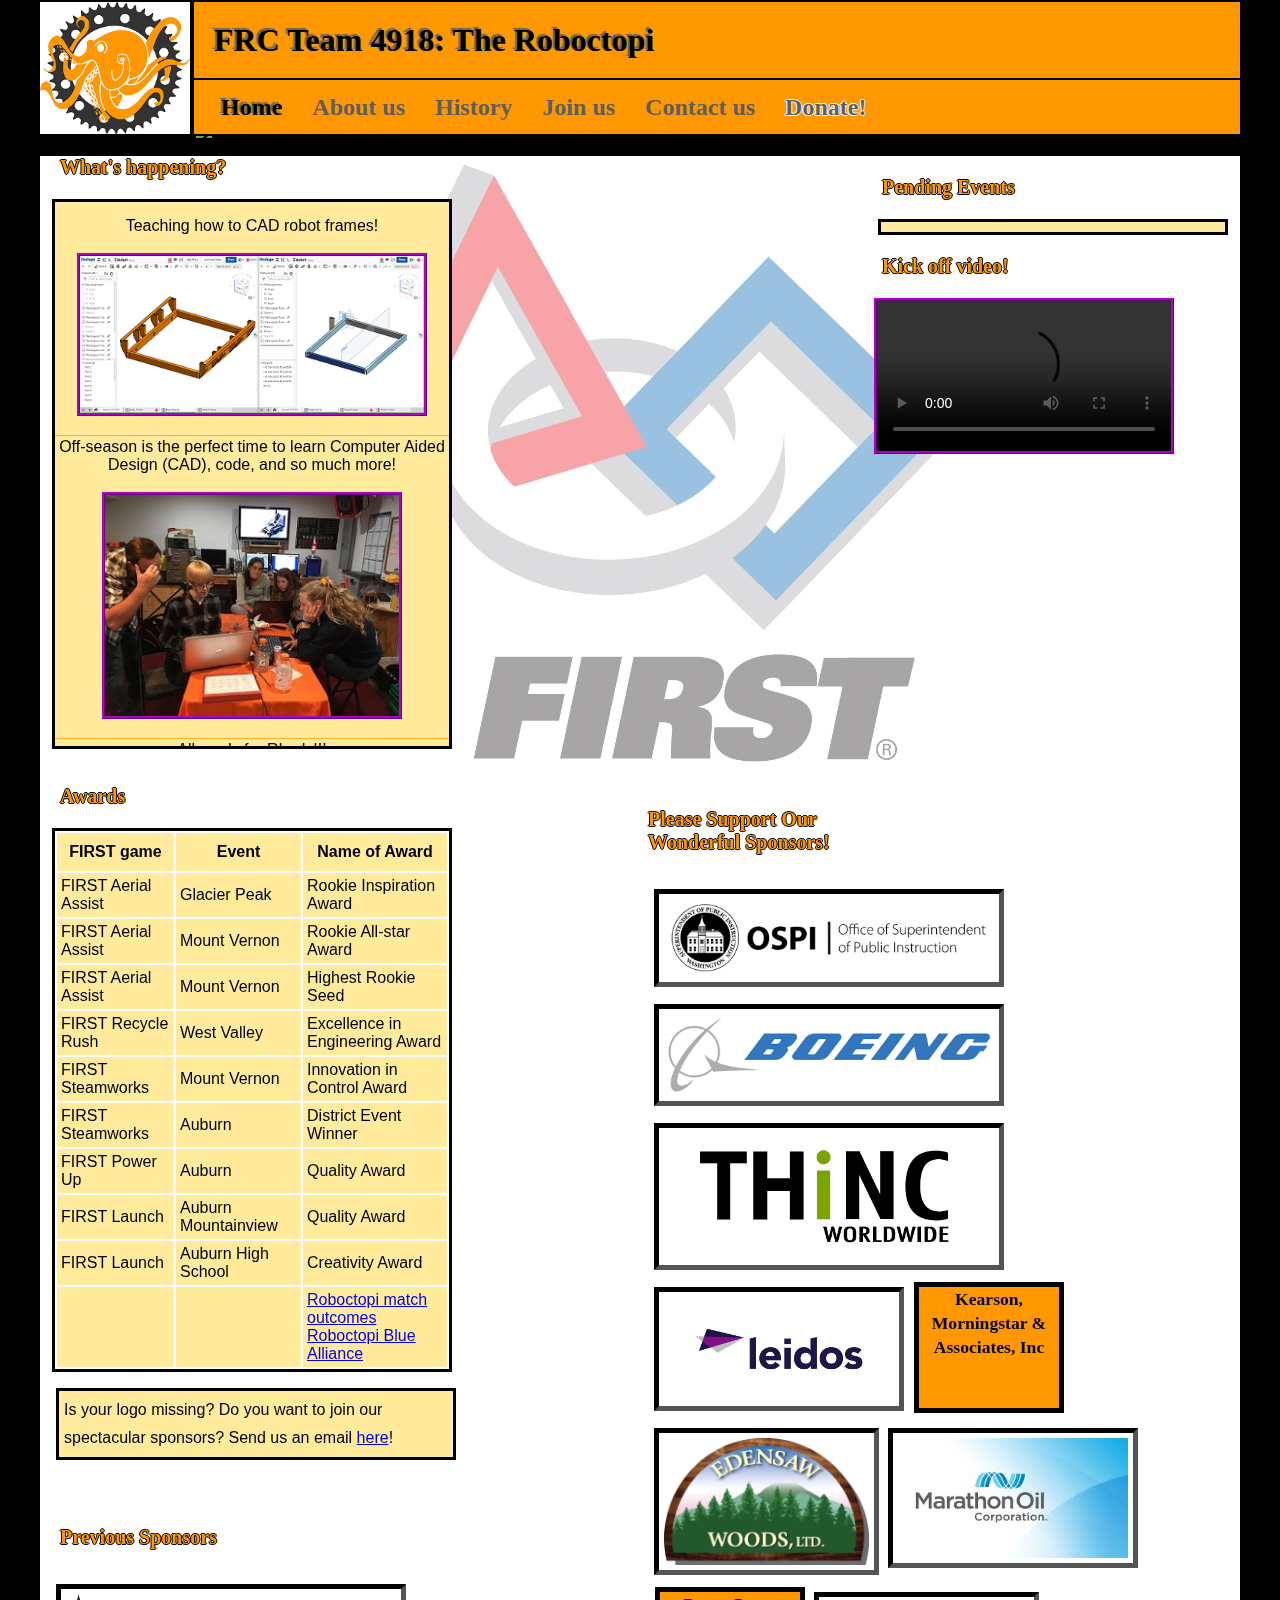
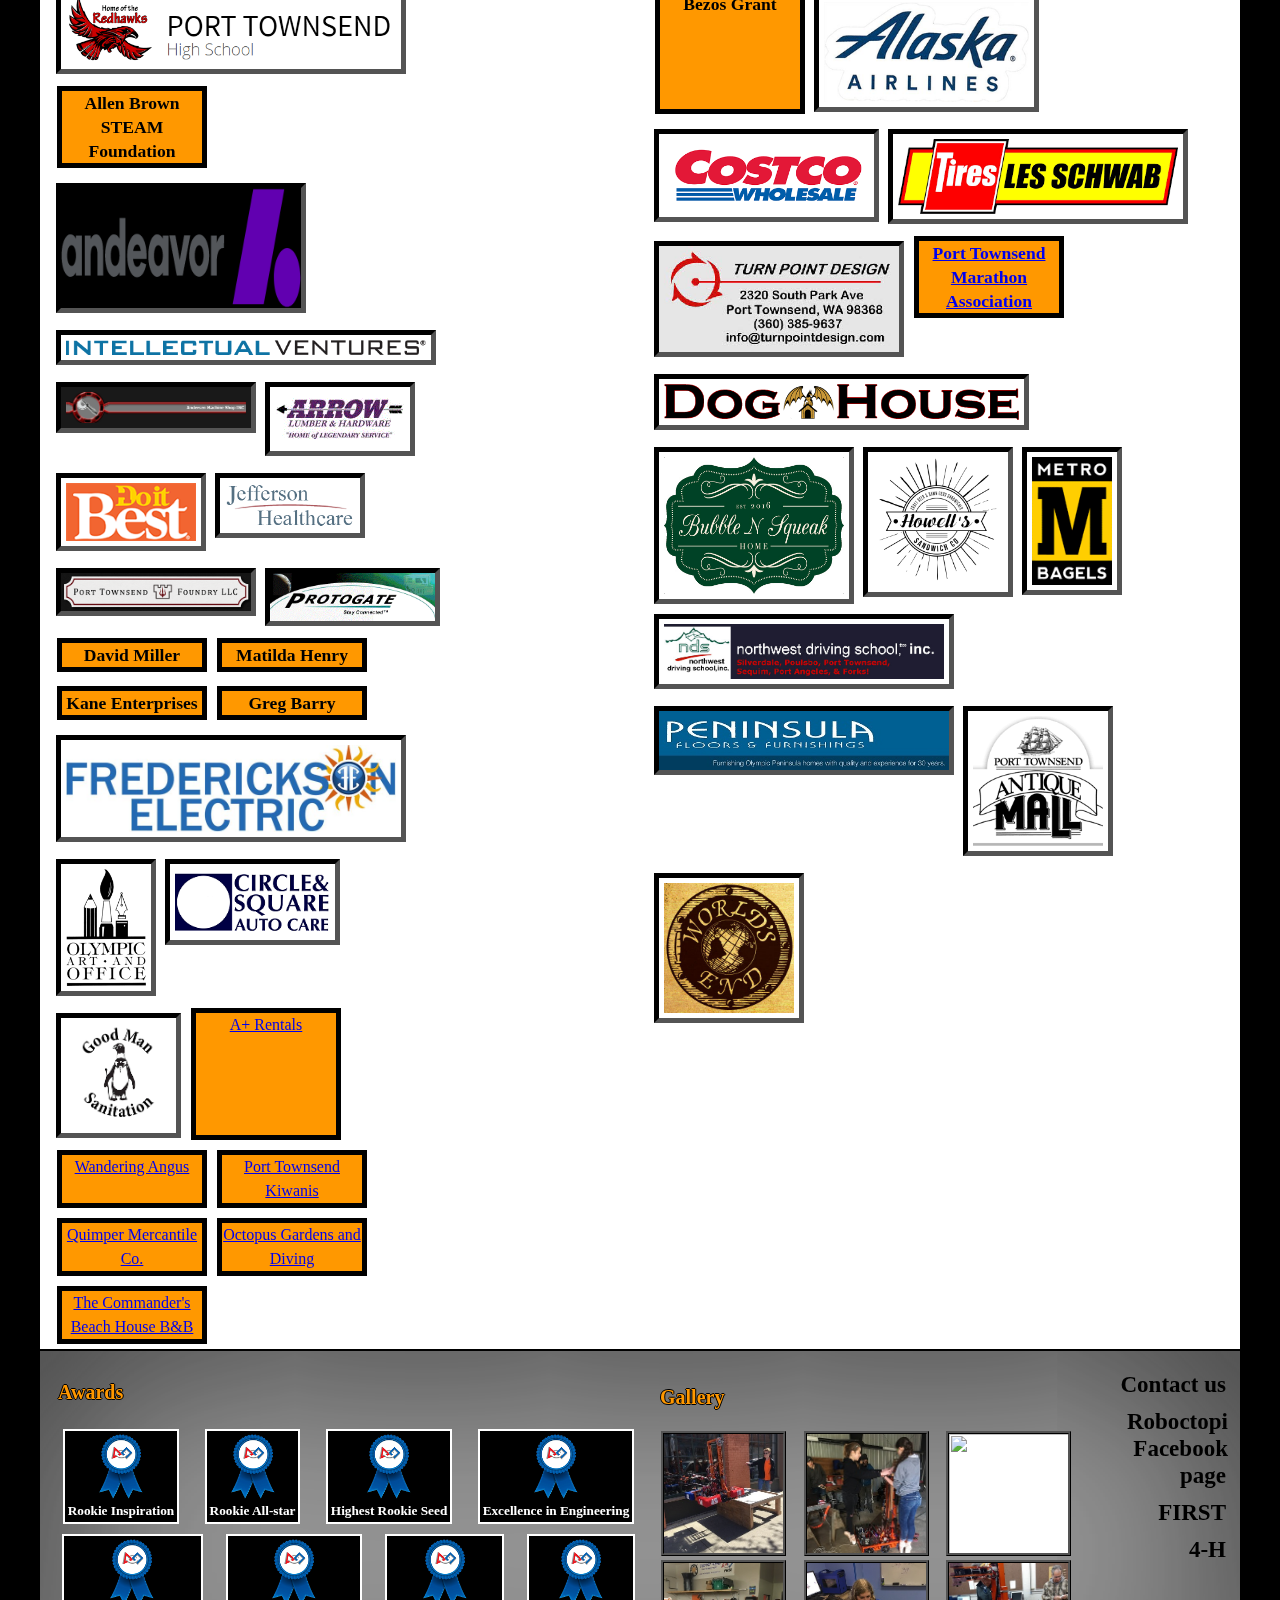
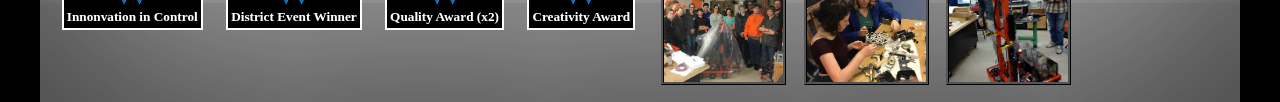
==== index.html @ d00444ba "Post Plates" ====
<!DOCTYPE html>
<html>
    <head>
        <meta charset="utf-8">
        <title>Roboctopi - Home</title>
		<link rel="stylesheet" type="text/css" href="style.css">
		<link rel="stylesheet" type="text/css" href="style-home.css">
    <link rel="shortcut icon" type="image/x-icon" href="favicon.ico" />
    <script>
        // Set the date we're counting down to
        var countDownDate = new Date("Feb 28, 2020 18:00:00"/*"Mar 24, 2018 9:00:00"*/).getTime();
        var buildSeason = 0;
        // Update the count down every 1 second
        var x = setInterval(function() {
          // Get todays date and time
          var now = new Date().getTime();

          // Find the distance between now an the count down date
          var distance = countDownDate - now;
          if (distance < 0) {
            countDownDate = new Date("Febuary 19, 2019 20:59:00")
            distance = countDownDate - now;
            buildSeason = 1;
          }
          // Time calculations for days, hours, minutes and seconds
          var days = Math.floor(distance / (1000 * 60 * 60 * 24));
          var hours = Math.floor((distance % (1000 * 60 * 60 * 24)) / (1000 * 60 * 60));
          var minutes = Math.floor((distance % (1000 * 60 * 60)) / (1000 * 60));
          var seconds = Math.floor((distance % (1000 * 60)) / 1000);

          // Display the result in the element with id="demo"
          if (distance > 0) {
            if (buildSeason === 0) {
              document.getElementById("timetostopbulid").innerHTML = "Our first competition is on the 28th of February!<br>  " + days + " days, " + hours + " hours, "
              + minutes + " minutes, and " + seconds + " seconds to 6:00pm on that date!!!";
            }
            else {
              document.getElementById("timetostopbulid").innerHTML = "Time until build season end: <br>  " + days + " days " + hours + "hr "
              + minutes + "min. " + seconds + "sec. " + "<br>Build Season End date: <br> Feb 19, 2019, 8:59pm Pacific Time.<br><br>After the build season end, we will have a robot reveal on the 23rd of Febuary. Sponsors can come from 12:00-5:00pm and the general public are invited to join us starting at 2:00. See you all soon!";
            }
          }
          // If the count down is finished, write some text
          if (distance < 0) {
            clearInterval(x);
            document.getElementById("timetostopbulid").innerHTML = "Please Read! <br><br> Our open house has been cancled. Sorry!";
          }
        }, 1000)
    </script>
    </head>
    <body>
      <header>
        <img id="mainLogo" src="images/logo-icon.png" alt="An image of the Roboctopi logo" width="152" height="136">
        <img id="pageCutOffR" src="https://images.urbanoutfitters.com/is/image/UrbanOutfitters/30968168_001_s" Alt="black "width="152" height="136">-->
        <h1 id="title">FRC Team 4918: The Roboctopi</h1>
        <div id="topBarW">
          <h2 class="topBar active" id="homeLink"><a href="index.html">Home</a></h2>
          <h2 class="topBar" id="aboutUsLink"><a href="about-us.html">About us</a></h2>
          <h2 class="topBar" id="history"><a href="history.html">History</a></h2>
          <!--<h2 class="topBar" id="sponserUs"><a href="sponsor-us.html">Sponsor us</a></h2>-->
          <h2 class="topBar" id="joinUs"><a href="joinUs.html">Join us</a></h2>
          <h2 class="topBar" id="contactUs"><a href="contact-us.html">Contact us</a></h2>
          <h2 class="topBar" id="donatepg"><a target="_blank" href="https://pages.donately.com/roboctopi/campaigns#/">Donate!</a></h2>
        </div>
      </header>
      <div class="wrapper">
        <img id="mainWatermark" src="images\Watermark3.png" alt="watermark">
        <div id="awards-activity-links">
          <div id="activityWrapper">
            <div id="notrealyactivitybutwhattheheckillputitinhere">
              <h3>Pending Events</h3>
              <p id="timetostopbulid" class="cs"></p>
              <h3>Kick off video!</h3>
              <video class='actim20' src='images\Kick-offVideo 2020.mp4' width='300' controls></video>
            </div>
            <div id="theREALactivity">
              <h3 id="activityT">What's happening?</h3>
              <ul id="activity">
                <li class="activity">Teaching how to CAD robot frames! <br><br><img class="actim20" width=350px src="images\LearningCAD1.png" alt="Two Robots designed in CAD"><br><strong class="blank">__________________________________________________________</strong></li>
                <li class="activity">Off-season is the perfect time to learn Computer Aided Design (CAD), code, and so much more!<br><br><img class="actim20" src="images\ComputerCourses.jpg" alt="A picture of our team working on code" width="300px"><br><strong class="blank">__________________________________________________________</strong></li>
                <li class="activity">All ready for Rhody!!! <br><br><video class="actim20" width="175px" src="images\ROBOCTOCART.MOV" controls></video><strong class="blank">__________________________________________________________</strong></li>
                <li class="activity">Thank you to everyone who came to our open house! Hope to see all of you again very soon!<br><br> <img class="actim20" src="images\The Force....jpg" alt="Our team president is a Jedi" width=200><br><strong class="blank">__________________________________________________________</strong></li>
                <li class="activity">Luke... May the robots be with you... <br><br> <video class="actim20" width="300px" src="images\FIRST RISE 2020 powered by Star Wars_ Force for Change.mp4" controls></video> <br><strong class="blank">__________________________________________________________</strong></li>
                <li class="activity">We lost eight matches and won four... <br> And yet we left feeling like first place!<br><br><video class="actim19" src="images\2019 PNW District Auburn Mountainview Event Qual 66.mp4" controls width=300></video><br><br>At least we shall hence forth be known as the SUPERIOR CEPHALOPODS!!!<br><strong class="blank">__________________________________________________________</strong></li>
                <li class="activity">Here it is...<br><br> <video class="actim19" src="images/Robotreveal19.mp4" width="300px" controls></video><br><br>We have made CONTACT!!!<br><strong class="blank">__________________________________________________________</strong></li>
                <li class="activity">TOO MUCH SNOW!!!<br><br><video class="actim19" src="images\No one here....mp4" width="300" controls></video> <br><strong class="blank">__________________________________________________________</strong></li>
                <li class="activity">WHAT DOES IT MEAN????????<br><br><img class="actim19" src="images\Shooter formula.png" alt="A page full of formulas" width="300"><br><strong class="blank">__________________________________________________________</strong></li>
                <li class="activity">Hmm... any guess at what this means? <br><br> <video class="actim19" src="images\2019 teaser.mov" width="300" controls></video><strong class="blank">__________________________________________________________</strong></li>
                <li class="activity">Someone enjoys robots... <br><br><img class="actim19" src="images\Co. Fair.jpg" width="175" alt="Derek Kilmer looking at the robot."><strong class="blank">__________________________________________________________</strong></li>
                <li class="activity">Millitary's first act in cooporation with robots<br>takes place at Seafair 2018:<br><br><video class="actim19" src="images\Seafair18.mp4" width="150" controls></video><br><strong class="blank">__________________________________________________________</strong></li>
                <li class="activity">Next year's theme:<br><br><video class="actim19" src="images\FIRST Launch 2019.mov" width="300" controls></video><br><strong class="blank">__________________________________________________________</strong></li>
                <!--<li class="activity">Well, this marks the end of our 8-bit adventure...<br><br><img class="actim18" src="images\end of 18.jpg" alt="our team with our banner" width="250"><br><strong class="blank">__________________________________________________________</strong></li>
                <li class="activity">We came,<br>We played,<br>We <i>may have</i> broken <i>some</i> parts<br><br><img class="actim18" src="images\Broken part.jpg" alt="picture of a bent pneumatic piston" width="175px"><br><br>This describes Tangs attitude. <br>Fortunately, we had many <br>wonderful teams to help us, including:<br>4205 2910 2412<br>2903 2522 1983<br><strong class="blank">__________________________________________________________</strong></li>
                <li class="activity">A completely perfect day working on the robot. <strong>Completely. Perfect.</strong><br><br> <img class="actim18" src="images\march18.jpg" width="175"><br><strong class="blank">__________________________________________________________</strong></li>
                <li class="activity">Nautilus,<br>You have officially been demoted.<br>Your new rank: Pusher-bot.<br><br><video class="actim18" src="images\driver_practice.mov" poster="images\push.JPG" width=300 controls></video><br><strong class="blank">__________________________________________________________</strong></li>
                <li class="activity">And, for the Roboctopi's 2018 locally grown, organic, free range robot: Tang!<br><br><img class="actim18" src="images/lgfrr.JPG" alt="" width="200"><br><strong class="blank">__________________________________________________________</strong></li>
                <li class="activity">And the grabber...<br><br><img class="actim18" src="images/+Grabber.jpg" alt="" width="175"><br><strong class="blank">__________________________________________________________</strong></li>
                <li class="activity">Almost there...<br><br><img class="actim18" src="images\Prereveal.png" alt="" width="175"><br><strong class="blank">__________________________________________________________</strong></li>
                <li class="activity">Testing the elevator<br>That even turns itself off!<br><br><video class="actim18" src="images\Elevator.mov" poster="images\Elevator.png" width="175" controls></video><br><strong class="blank">__________________________________________________________</strong></li>
                <li class="activity">Testing the grabber<br><br><video class="actim18" src="images\Grabber.mov" poster="images\Grabber.png" width="175" controls></video> <strong class="blank">__________________________________________________________</strong></li>
                <li class="activity">Our test robot: Push-bot<br><br><img class="actim18" src="images\Push-bot.jpg" alt="A picture of our test robot" height="266"><br><strong class="blank">__________________________________________________________</strong></li>
                <li class="activity">Working on our custom gear boxes.<br><br><img class="actim18" src="images\Working on gear boxes.JPG" alt="Two team members working on gear boxes" width="200"><br><strong class="blank">__________________________________________________________</strong></li>
                <li class="activity">Our kick-off press release<br><br><a href="Downloads\PressRelease.docx" download><img src="images\downloadpressrelease.png" alt="Download Press Release"></a><br><strong class="blank">__________________________________________________________</strong></li>-->
              </ul>
            </div>
          </div>
          <div id="sponsorwrapper">
            <h3 id="sponsors"><br>Please Support Our <br> Wonderful Sponsors!</h3>
            <div id="sponsorLogos">
               <!--unofficial--><a target="_blank" href="http://www.k12.wa.us/"><img class="logo" src="Sponsors\OSPI.png" alt="Office of Superintendent of Public Instruction" width="350px"><a>
               <!--unofficial--><a target="_blank" href="http://www.boeing.com/"><img class="logo" src="Sponsors\Boeing.png" alt="Boeing" width="350px"></a>
               <!--unofficial--><a target="_blank" href="http://www.thincworldwide.com/"><img class="logo" src="Sponsors\thinc-logo-large-whitespace1.jpg" alt="Thinc Worldwide" width=350px></a>
               <a target="_blank" href="https://www.leidos.com/"><img class="logo" src="Sponsors\leidos.jpg" alt="Leidos" width="250px"></a>
               <br><h4 class="sponsornames">Kearson, Morningstar & Associates, Inc</h4>
               <!--unofficial--><a target="_blank" href="http://www.edensaw.com/"><img class="logo" src="Sponsors\edensaw_wood.png" alt="Edensaw Woods" width="225px"><a>
               <!--unofficial--><a target="_blank" href="https://www.marathonoil.com/"> <img class="logo" src="Sponsors\marathon_oil.jpg" alt="Marathon Oil" width="250px"> </a>
               <br><h4 class="sponsornames">Bezos Grant</h4>
               <!--unofficial--><a target="_blank" href="https://www.alaskaair.com/"><img class="logo" src="Sponsors\Alaska_Airlines.png" alt="Alaska Airlines" width="225px"></a>
               <!--unofficial--><a target="_blank" href="https://www.costco.com/"><img class="logo" src="Sponsors\Costco.png" alt="Costco Wholesale" width="225px"></a>
               <!--unofficial--><a target="_blank" href="https://www.lesschwab.com/"><img class="logo" src="Sponsors\LesSchwab.png" alt="Les Schwab Tires" width="300px"></a>
               <!--unofficial--><a target="_blank" href="http://www.turnpointdesign.com/"><img class="logo nobord" src="Sponsors\TPD.jpg" alt="Turn Point Design" width="250"> </a>
               <br> <a target="_blank" href="https://www.guidestar.org/profile/91-1275879"><h4 class="sponsornames">Port Townsend Marathon Association</h4></a>
               <!--unofficial--><a target="_blank" href="http://new.doghousepowdercoating.com/"><img class="logo" src="Sponsors\Dog_House.gif" alt="Dog House Powder Coating" width="375px"> </a>
               <!--unofficial--><img class="logo" src="Sponsors\BubbleNSqueak.jpg" alt="Bubble N Squeak" width="200px"> </a>
               <!--unofficial--><a target="_blank" href="https://www.marathonoil.com/"> <img class="logo" src="Sponsors\Howells.jpg" alt="Howell's Sandwich CO" width="150px"> </a>
               <a class="sponsorlogos" href="http://www.metro-bagels.com/"><img class="logo" src="Sponsors\METRO LOGO.gif" alt="Metro Bagels" width=100></a>
               <!--unofficial--><a target="_blank" href="http://www.northwestdrivingschoolinc.com/"><img class="logo" src="Sponsors\nds.jpg" alt="Northwest Driving School" width="300px"></a>
               <!--unofficial--><a target="_blank" href="http://penfloors.com/"><img class="logo nobord" src="Sponsors\PeninsulaFloors&Furnishings.jpg" alt="Peninsula Floors and Furnishings" width="300px"></a>
               <!--unofficial--><a target="_blank" href="https://www.facebook.com/Port-Townsend-Antique-Mall-117224091671447/"><img class="logo" src="Sponsors\PT_antique.png" alt="Port Townsend Antique Mall" width="150px"></a>
               <!--unofficial--><a target="_blank" href="https://www.worldsendporttownsend.com/"><img class="logo" src="Sponsors\World's_End.jpg" alt="World's End" width="150px"></a>
               <br></div>
          </div>
          <div id="awardsWrapper">
    	      <h3 id="awardsT"> Awards</h3>
      	    <table id="awards">
            	<thead>
                <tr>
                  <th>FIRST game</th>
                  <th>Event</th>
                  <th>Name of Award</th>
                </tr>
            	</thead>
            	<tbody>
                <tr>
                	<td>FIRST Aerial Assist</td>
                	<td>Glacier Peak</td>
                	<td>Rookie Inspiration Award</td>
                </tr>
                <tr>
                	<td>FIRST Aerial Assist</td>
                	<td>Mount Vernon</td>
                	<td>Rookie All-star Award</td>
                </tr>
                <tr>
                	<td>FIRST Aerial Assist</td>
                	<td>Mount Vernon</td>
                	<td>Highest Rookie Seed</td>
                </tr>
                <tr>
                	<td>FIRST Recycle Rush</td>
                  <td>West Valley</td>
                	<td>Excellence in Engineering Award</td>
                </tr>
                <tr>
                  <td>FIRST Steamworks</td>
                  <td>Mount Vernon</td>
                  <td>Innovation in Control Award</td>
                </tr>
                <tr>
                  <td>FIRST Steamworks</td>
                  <td>Auburn</td>
                  <td>District Event Winner</td>
                </tr>
                <tr>
                  <td>FIRST Power Up</td>
                  <td>Auburn</td>
                  <td>Quality Award</td>
                </tr>
                <tr>
                  <td>FIRST Launch</td>
                  <td>Auburn Mountainview</td>
                  <td>Quality Award</td>
                </tr>
                <tr>
                  <td>FIRST Launch</td>
                  <td>Auburn High School</td>
                  <td>Creativity Award</td>
                </tr>
                <tr>
                  <td><br><br></td>
                  <td></td>
                  <td>
                    <a target="_blank" href="https://frc-events.firstinspires.org/2018/team/4918">Roboctopi match outcomes</a><br>
                    <a target="_blank" href="https://www.thebluealliance.com/team/4918/2018">Roboctopi Blue Alliance</a>
                  </td>
                </tr>
            </tbody>
          </table>
          <p id="cntct">Is your logo missing? Do you want to join our spectacular sponsors? Send us an email <a href="https://frc4918.github.io/webpage/contact-us.html">here</a>!</p>
          <h3><br><br>Previous Sponsors</h3>
          <div id="psponsorLogos">
            <!--unofficial--><a target="_blank" href="http://highschool.ptschools.org/home"><img class="logo" src="Sponsors\PTHS.png" alt="Port Townsend High School" width="350px"></a>
            <br><h4 class="sponsornames">Allen Brown STEAM Foundation</h4>
            <!--unofficial--><a target="_blank" href="http://www.andeavor.com/"> <img class="logo nobord" src="Sponsors\Andover.png" alt="The Andover Company, Inc." width="250px"> </a>
            <!--unofficial--><a target="_blank" href="http://www.intellectualventures.com/"><img class="logo long" src="Sponsors\intellectual_ventures.png" alt="Intellectual Ventures"></a>
            <!--unofficial--><a target="_blank" href="http://andersenmachineshop.com/"><img class="logo bbord" src="Sponsors\AndersonMachineShopINC.png" alt="Anderson Machine Shop INC." width="200px"></a>
            <!--unofficial--><a target="_blank" href="http://www.arrowlumber.com/index.html"> <img class="logo" src="Sponsors\Arrow.GIF" alt="Arrow Lumber" width="150"> </a>
            <!--unofficial--><a target="_blank" href="https://www.heneryhardware.com/"><img class="logo" src="Sponsors\hh.png" alt="Henery Hardware" width="150px"> </a>
            <!--unofficial--><a target="_blank" href="http://www.jeffersonhealthcare.org/home.aspx"><img class="logo" src="Sponsors\Jefferson Healthcare.png" alt="Jefferson Healthcare" width="150px"></a>
            <!--unofficial--><a target="_blank" href="http://www.porttownsendfoundry.com/"><img class="logo nobord" src="Sponsors\PTFoundryLLC.png" alt="Port Townsend Foundry" width="200px"></a>
            <!--unofficial--><a target="_blank" href="http://protogate.com/"><img class="logo nobord" src="Sponsors\Protogate.GIF" alt="Protogate" width="175px"></a>
            <div><h4 class="sponsornames">David Miller</h4></div>
            <div><h4 class="sponsornames">Matilda Henry</h4></div>
            <br><br><h4 class="sponsornames">Kane Enterprises</h4>
            <h4 class="sponsornames">Greg Barry</h4>
            <!--unofficial--><a target="_blank" href="http://fredelectric.com/"><img class="logo" src="Sponsors\Fredrickson-Electric-Stacked.jpg" width=350px><a>
            <!--unofficial--><a href="http://www.olympicartandoffice.com/Olympic_Art_And_Office/Welcome.html"><img class="logo" src="Sponsors\Olympic Art and Office.png" alt="Olympic Art and Office" width="100px" ></a>
            <!--unofficial--><a target="_blank" href="http://www.circleandsquare.com/"><img class="logo" src="Sponsors\32_img.jpg" alt="Circle and Square Auto Care" width=175px></a>
            <!--unofficial--><a target="_blank" href="https://www.goodmansanitationinc.com/"><img class="logo" src="Sponsors\Goodman Sanitation.png" alt="Goodman Sanitation" width=125></a>
            <a class="sponsornames" target="_blank" href="https://shopaplusrentals.com/">A+ Rentals</a>
            <a class="sponsornames" target="_blank" href="https://www.wanderingangus.com/">Wandering Angus</a>
            <a class="sponsornames" href="https://port-townsend.kiwanisone.org/">Port Townsend Kiwanis</a>
            <a class="sponsornames" href="https://www.quimpermerc.com/">Quimper Mercantile Co.</a>
            <a class="sponsornames" href="http://octopusgardensdiving.com/">Octopus Gardens and Diving</a>
            <a class="sponsornames" href="http://www.commandersbeachhouse.com/">The Commander's Beach House B&B</a>
          </div>
        </div>
      </div>
    <br>
    <footer>
      <div id="awardsFl">
        <h3>Awards</h3>
        <div id="awardsF">
          <div class="awardb" id="RIW">
            <img src="images/Ribbon.png" alt="" width="50">
            <h5 class="awardname">Rookie Inspiration</h5>
          </div>
          <div class="awardb" id="RASW">
            <img src="images/Ribbon.png" alt="" width="50">
            <h5 class="awardname">Rookie All-star</h5>
          </div>
          <div class="awardb" id="HRSW">
            <img src="images/Ribbon.png" alt="" width="50">
            <h5 class="awardname">Highest Rookie Seed</h5>
          </div>
          <div class="awardb" id="EIEW">
            <img src="images/Ribbon.png" alt="" width="50">
            <h5 class="awardname">Excellence in Engineering</h5>
          </div>
          <div class="awardb" id="IICW">
            <img src="images/Ribbon.png" alt="" width="50">
            <h5 class="awardname">Innonvation in Control</h5>
          </div>
          <div class="awardb" id="DEWW">
            <img src="images/Ribbon.png" alt="" width="50">
            <h5 class="awardname">District Event Winner</h5>
          </div>
          <div class="awardb" id="QW">
            <img src="images/Ribbon.png" alt="" width="50">
            <h5 class="awardname">Quality Award (x2)</h5>
          </div>
          <div class="awardb" id="CW">
            <img src="images/Ribbon.png" alt="" width="50">
            <h5 class="awardname">Creativity Award</h5>
          </div>
        </div>
      </div>
      <div id="gallaryl">
        <h3>Gallery</h3>
        <div id="gallary">
          <img class="actim footeritem footerimg" width="200" src="Gallery/The ForceG....jpg" alt="">
          <img class="actim footeritem footerimg" width="200" src="Gallery/march18.jpg" alt="">
          <img class="actim footeritem footerimg" width="200" src="Gallery/Push-bot.jpg" alt="">
          <img class="actim footeritem footerimg" width="200" src="images\BnT.JPG" alt="">
          <img class="actim footeritem footerimg" width="200" src="Gallery/Working on gear boxes.jpg" alt="">
          <img class="actim footeritem footerimg" width="200" src="Gallery/+Grabber.jpg" alt="">
        </div>
      </div>
      <div id="list">
        <h2 class="footeritem"><a class="footeritem" href="contact-us.html">Contact us</a><br></h2>
        <h2 class="footeritem"><a class="footeritem" target="_blank" href="https://www.facebook.com/roboctopi">Roboctopi Facebook page</a><br></h2>
        <h2 class="footeritem"><a class="footeritem" target="_blank" href="https://www.firstinspires.org/">FIRST</a></h2>
        <h2 class="footeritem"><a class="footeritem" target="_blank" href="https://4-h.org/">4-H</a></h2>
      </div>
  </footer>
    </div>
<!-- Global site tag (gtag.js) - Google Analytics -->
<script async src="https://www.googletagmanager.com/gtag/js?id=UA-110933082-1"></script>
<script>
  window.dataLayer = window.dataLayer || [];
  function gtag(){dataLayer.push(arguments);}
  gtag('js', new Date());
  gtag('config', 'UA-110933082-1');


  $("#slideshow > div:gt(0)").hide();

  setInterval(function() {
    $('#slideshow > div:first')
      .fadeOut(1000)
      .next()
      .fadeIn(1000)
      .end()
      .appendTo('#slideshow');
  },  3000);
</script>
    </body>
</html>
---- style.css ----
*{
  box-sizing: border-box;
}
@media (min-width: 990px) {
  header{
     height: 136px;
  }
  #title{
     width: calc(100% - 152px);
     top: 0px;
     margin-top: 0px;
     height: 96px;
  }
    #mainLogo{
      left: 0px;
   }
   #topBarW{
      left: 152px;
      width: calc(100% - 152px);
      border-left-color: black;
      border-left-style: solid;
      border-left-width: 2px;
   }

}
@media (max-width:989px) {
  #mainLogo{
    top:0%;
    left:0%;
  }
  #title{
      top: -21px;
      right: 0px;
      height: 136px;
  }
  .topBar{
    top: 118px;
    overflow: hidden;
    line-height: 1.3em;
  }
  #empty{
    top: 119px;
    left:610px;
    right: 0px;
  }
  #homeLink{
    left: 0px;
  }
  #aboutUsLink{
     left: 89px;
  }
  #history{
     left: 214px;
  }
  #sponserUs{
    left: 323px;
  }
  #contactUs{
     left: 468px;
  }
  #topBarW{
    width: 100%;
  }
}
#mainLogo{
    background-color:white;
    border-top-color: black;
        border-top-style: solid;
        border-top-width: 2px;
        border-right-color: black;
        border-right-style: solid;
        border-right-width: 2px;
        border-bottom-color: black;
        border-bottom-style: solid;
        border-bottom-width: 2px;
        border-image-source: initial;
        border-image-slice: initial;
        border-image-width: initial;
        border-image-outset: initial;
        border-image-repeat: initial;
    z-index: 2;
}
.hide{
	  color: rgb(224, 108, 25);
}
body {
    background-color: black;
    margin: 0px;
}
.topBar {
	  background-color: rgb(255, 152, 0);
    z-index: 2;
    margin: 0 0 0 24px;
    padding: 3px;
}
#title{
     background-color:rgb(255, 152, 0);
     padding:20px;
	   position:absolute;
     border-top-color: black;
     border-top-style: solid;
     border-top-width: 2px;
     border-bottom-color: black;
     border-bottom-style: solid;
     border-bottom-width: 2px;
     border-left-color: black;
     border-left-style: solid;
     border-left-width: 2px;
     border-image-source: initial;
     border-image-slice: initial;
     border-image-width: initial;
     border-image-outset: initial;
     border-image-repeat: initial;
     z-index: 2;
     text-shadow: -2px -2px 1px rgb(100,100,100) ;
}

h2 a{
	  color:rgb(94, 94, 94);
	  text-decoration: none;
}
h2.active a{
  color: black;
  text-shadow: -2px -2px 1px rgb(100,100,100);
}
.topBar:hover{
  background-color:rgb(255, 125, 0);
}
.wrapper{
  width: 100%;
  height: 100%;
  max-width: 1200px;
  margin: 0 auto;
  background-color: white;

}
header{
  width: 100%;
  max-width: 1200px;
  margin: 0 auto;
  position: relative;
  top: 0px;
  background-color: rgb(65, 74, 74);
}

h3{
  color: rgb(255, 152, 0);
  font-size: 1.25em;
  /*text-shadow: -1px -1px rgb(100,100,100);*/
  text-shadow: -1px 0 black, 0 1px black, 1px 0 black, 0 -1px black;
  text-decoration: none;
}
p{
  font-family: sans-serif;
  background-color: rgb(255, 235, 155);
  border: solid black;
  padding: 5px;
  line-height: 1.75em;
}
h4{
  font-size: 1.1em;
}
ul{
  font-family: sans-serif;
  border: solid black;
}
table{
  font-family: sans-serif;
  border: solid black;
}
.warning{
  background-color: red;
}
#UC{
  z-index: 1;
  background-color: yellow;
  border: solid white;
  padding: 2px;
  width: 120px;
  position: relative;
  z-index: 2;
  margin: 10px;
}
@media (min-width:450px) {
    #UC{
        margin-left: 5%;
        margin-left: 10%;
    }
    #title{
      left: 152px;
    }
  }
  #topBarW{
    background-color:rgb(255, 152, 0);
    position: absolute;
    /*border: 2px solid black;*/
    z-index: 2;
    bottom: 0px;
    display: flex;
    justify-content: start;
    align-items: center;
    flex-flow:row wrap;
    border-top-color: black;
    border-top-style: solid;
    border-top-width: 2px;
    border-bottom-color: black;
    border-bottom-style: solid;
    border-bottom-width: 2px;
    border-image-source: initial;
    border-image-slice: initial;
    border-image-width: initial;
    border-image-outset: initial;
    border-image-repeat: initial;
  }

@media (min-width:565px) {
  #topBarW{
    height: 58px;
  }
}
@media (min-width:595px) and (max-width: 989px) {
  header{
    height: 192px;
  }
}
@media (max-width:835px) {
  header{
    height: 240px;
  }
  #topBarW{
    height: 106px;
  }
}
@media (max-width:449px) {
  #topBar{
    margin: 0 auto 0 auto;
  }
}
#mainWatermark{
  position: fixed;
  max-width: 1200px;
  width: 100%;
  margin: auto;
  left: 0;
  right: 0;
  z-index: 0;
  opacity: 0.4;
}
footer{
  background-color: rgba(125,125,125,0.8);
  z-index: 2;
  position: relative;
  padding: 10px;
  border-top: 2px solid black;
  width: 100%;
  box-shadow: 0 0 200px rgba(25,25,25,0.9) inset;
  display: flex;
  flex-flow: row nowrap;
  justify-content: space-around;
  max-width: 1200px;
  margin: auto;
}
.footerimg{
  height: 125px;
  width: 125px;
}
#gallary{
  display: flex;
  flex-flow:row wrap;
  justify-content: space-around;
}
.footeritem{
  text-decoration: none;
  color: black;
  margin: 2px;
  font-size: 1.2em;
}
h2.footeritem{
  margin: 10px 2px 10px 2px;
}
.awardb{
  background-color: black;
  text-align: center;
  padding: 3px;
  border: 2px solid white;
  margin: 5px;
}
.awardname{
  color: white;
  margin: 0;
}
#awardsF{
  display: flex;
  flex-flow:row wrap;
  justify-content: space-around;
}
#gallaryl{
  padding: 5px;
}
@media (max-width: 775px) {
  #awardsFl{
    position: absolute;
    left: -2000px;
  }
}
@media (max-width: 420px) {
  #gallaryl{
    position: absolute;
    left: -2000px;
  }
}
#list h2 a:hover{
  color: white;
}
#list{
  text-align: right;
}
.actim{
  border: ridge black;
  background-color: white;
}
.actim18{
  border: ridge yellow;
  background-color: white;
}
.actim19{
  border: ridge white;
  background-color: white;
}
.actim20{
  border: ridge rgb(175,0,200);
  background-color: rgb(175,0,200);
}
.cs{
  width: 327px;
}
@media (max-width: 481px) {
  header{
    height: 260px;
  }
  #topBarW{
    height: 126px;
  }
}
@media (min-width: 450px) {
  #sponsorLogos{
    margin-left: 10px;
    margin-right: 10px;
  }
  #donate{
    margin-left: 10%;
    margin-right: 10%;
  }
}
@media (max-width: 449px) {
  .logo{
    width:93%;
  }
}
#sponsorLogos{
  margin-top: 25px;
  position: relative;
  z-index: 2;
  line-height: 1.5em;
  display: flex;
  flex-flow:row wrap;
  /*max-width: 500px;*/
}
#psponsorLogos{
  margin-top: 25px;
  position: relative;
  z-index: 2;
  line-height: 1.5em;
  display: flex;
  flex-flow:row wrap;
  max-width: 400px;
}
.logo{
  margin-left: 4px;
  margin-top: 10px;
  margin-right: 5px;
  border: 5px inset /*ridge rgb(224, 108, 25)*/black;
  background-color: white;
  padding: 5px;
}
#downloadbuisnessproposal{
  padding: 10px;
}
a img.nobord{
  padding: 0px;
}
.bbord{
  background-color: rgb(25,25,25);
}
p{
  margin-left: 4px;
}
h3{
  margin-left: 8px;
}
#donate{
  position: relative;
  z-index: 2;
}
#donatepg{
  text-shadow: -1px 0 white, 0 1px white, 1px 0 white, 0 -1px white;
}
.sponsornames{
  background-color: rgb(255, 152, 0);
  width: 150px;
  text-align: center;
  border: 5px solid black;
  margin: 5px;
}
#sponsors{
  position: relative;
  z-index: 100;
}
#donatebtn{
  font-size: 2em;
  color: rgb(255, 152, 0);
  text-shadow: 2px 2px 2px black;
  border: 6px ridge white;
  padding: 5px 10px 10px 5px;
  background: rgb(200,200,200);
}
.long{
  width: 95%;
}
@media (min-width:842px) {
  #sponsorwrapper{
    float: right;
    width: 50%;
  }
}
---- style-home.css ----
@media(min-width:795px){
	#notrealyactivitybutwhattheheckillputitinhere{
		float: right;
	}
}
@media (min-width:833px) {
	#awards{
		max-width: 400px;
	}
}
@media (max-width:832px) {
	#awards{
		margin: auto;
	}
}
@media (max-width: 794px) AND (min-width: 450px){
	#linksWrapper{
		margin: auto;
	}
	#activityWrapper{
		margin: auto;
		width: 400px;
	}
}
@media (min-width:450px) {
	#linksWrapper{
		width: 275px;
	}
	#kickOffVideo{
		width: 350px;
		margin: 5px;
	}
	#awards-activity-links{
		margin-left: 1%;
		margin-right: 1%;
	}
	#activity{
		width: 400px;
	}
	#timetostopbulid{
		width: 350px;
	}
}
@media (max-width:449px) {
	#kickOffVideo{
		width: 100%;
	}
	#awardsWrapper{
		overflow-x: auto;
	}
	#awards-activity-links{
		margin-left: 4px;
		width: 90%;
	}
}
#awards-activity-links{
	margin: 75 0 75 0px;
	position: relative;
	z-index: 10;
}
#activity{
	background-color:rgb(255, 235, 155);
	/*height:400px;---overflow*/height: 550px;
	padding:15px 0px 0px 0px;
	overflow-y: auto;
	overflow-x: hidden;
	z-index: 10;
}
tr{
	background-color:rgb(255, 235, 155);
}
th{
	padding: 10px;
}
td{
	padding: 4px;
}
#links{
	background-color: rgb(255, 235, 155);
	padding:20px;
	border:2px solid black;
	overflow: auto;
}
#UC{
	margin-left: 5%;
}
.activity{
	text-align: center;
}
.blank{
  color: rgb(255, 152, 0);
}
#twitch-embed{
	position: relative;
	z-index: 100;
}
#twitch-embed{
	border: 2px solid black;
	width: 324px;
	height: 184px;
}
#kovt{
	margin-left: 5px;
}
#timetostopbulid{
	max-height: 350px;
	overflow: auto;
}
#awardsWrapper{
	float: left;
}
#cntct{
	max-width: 400px;
}
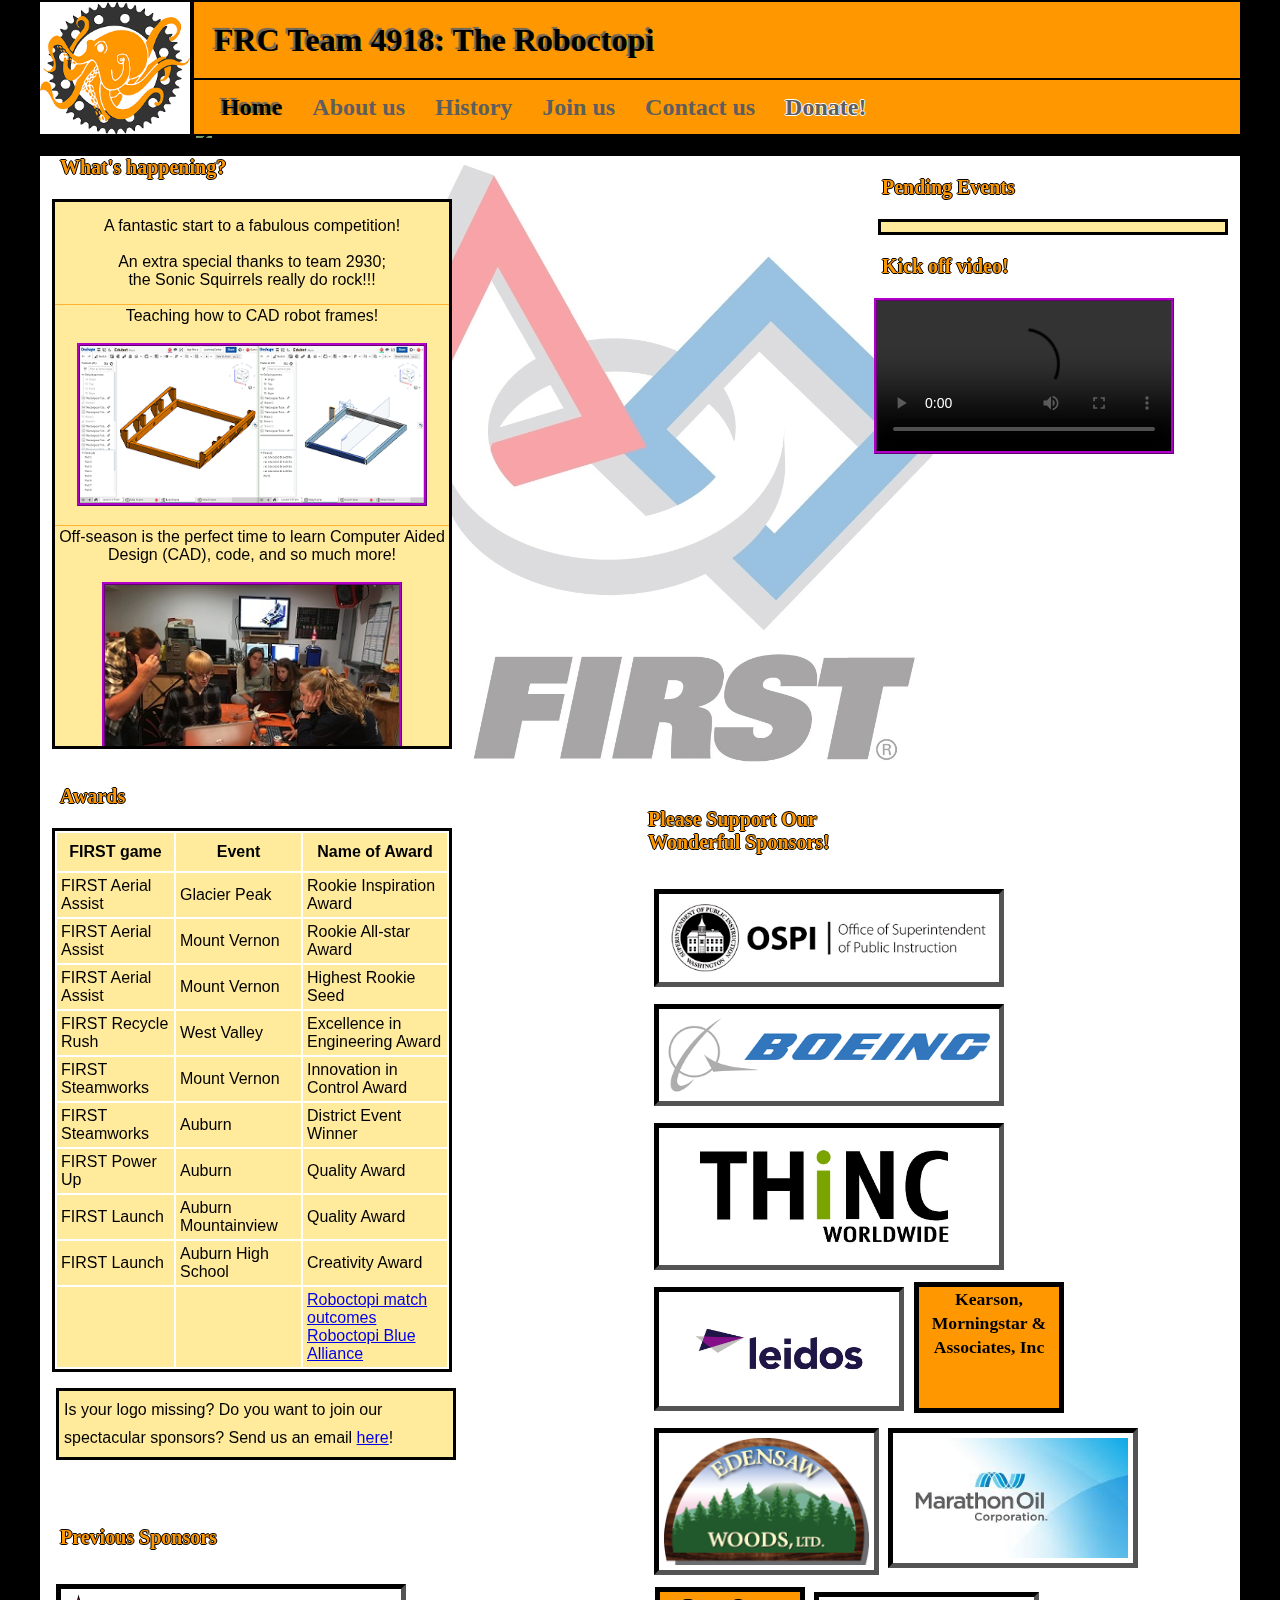
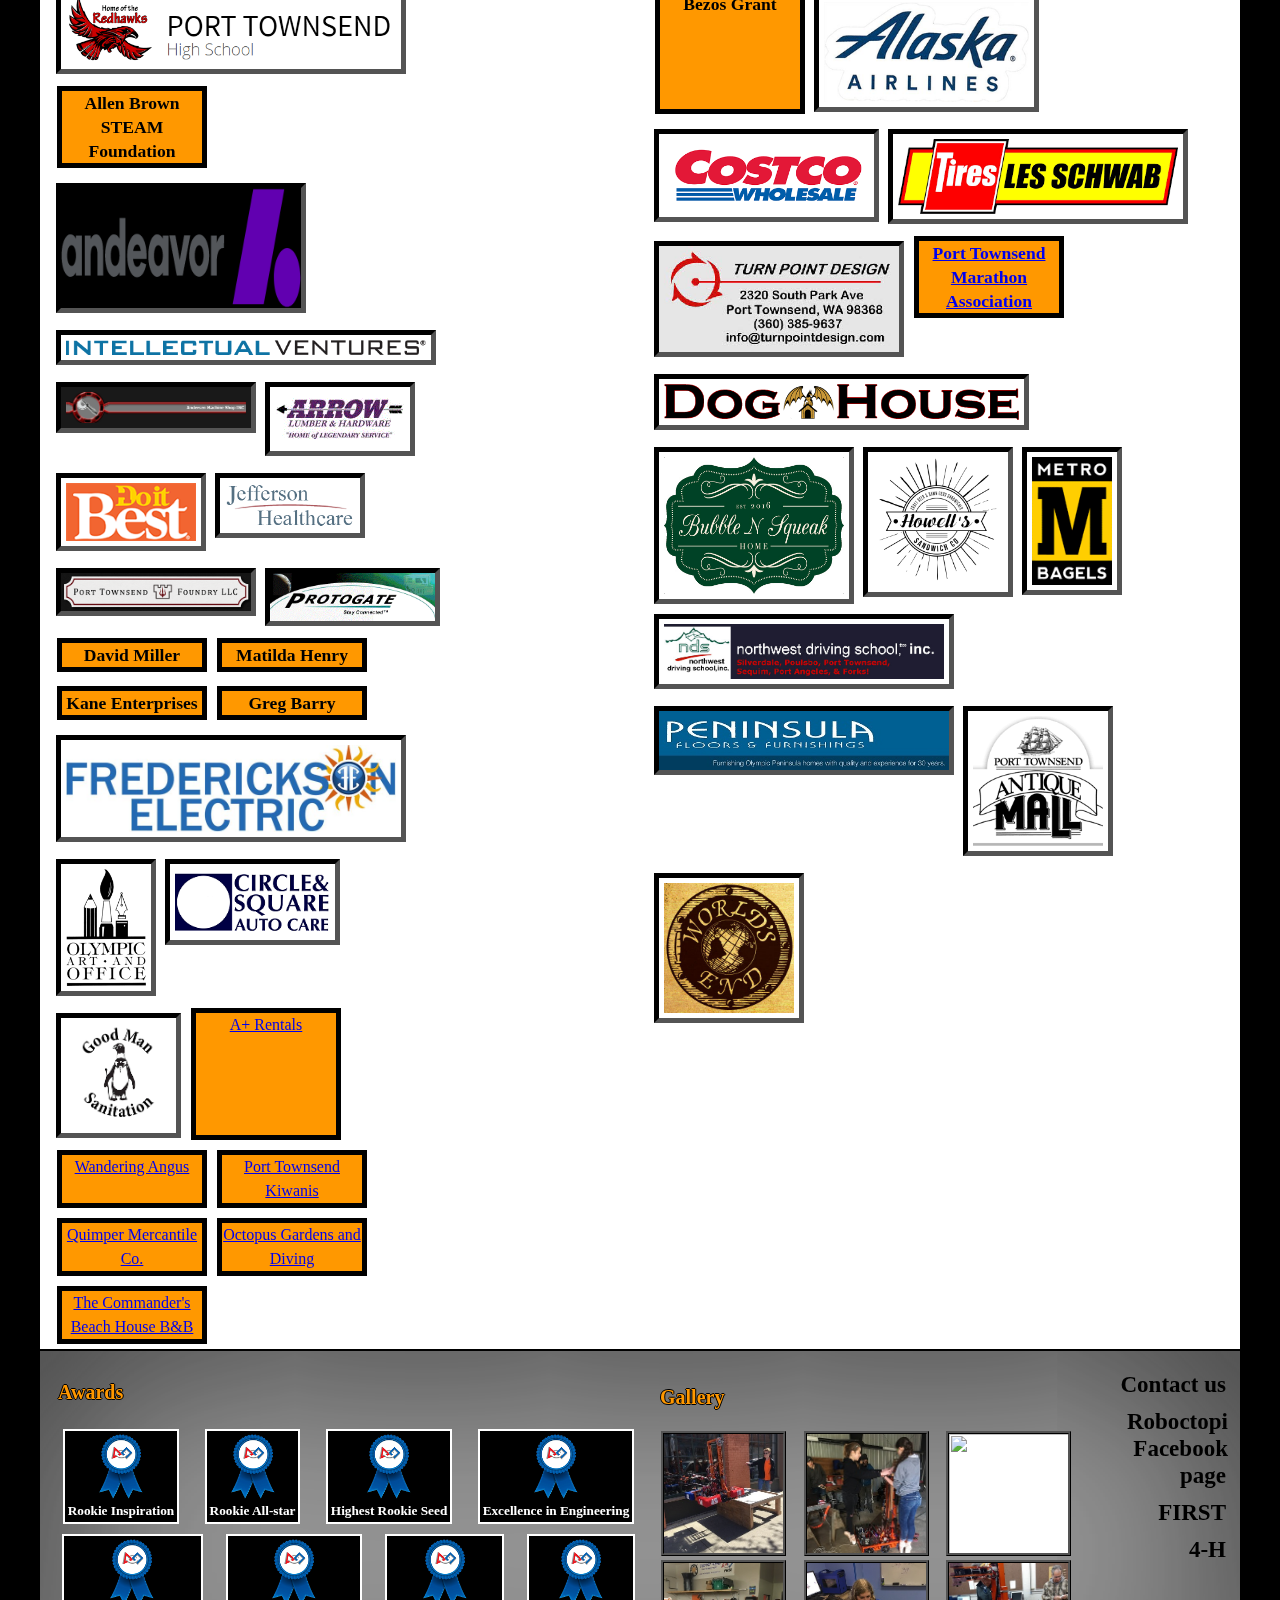
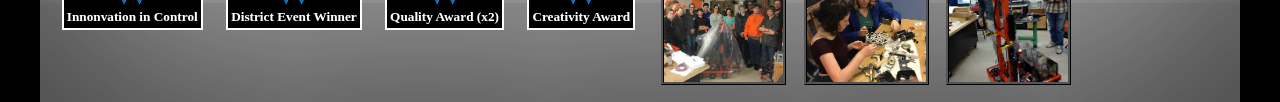
==== commit 767f4403: "New content" ====
--- a/index.html
+++ b/index.html
@@ -42,7 +42,7 @@
           // If the count down is finished, write some text
           if (distance < 0) {
             clearInterval(x);
-            document.getElementById("timetostopbulid").innerHTML = "Please Read! <br><br> Our open house has been cancled. Sorry!";
+            document.getElementById("timetostopbulid").innerHTML = "Our FIRST competition (get it?) is currently in progress! So excited!!!";
           }
         }, 1000)
     </script>
@@ -75,6 +75,7 @@
             <div id="theREALactivity">
               <h3 id="activityT">What's happening?</h3>
               <ul id="activity">
+                <li class="activity">A fantastic start to a fabulous competition! <br><br> An extra special thanks to team 2930; <br> the Sonic Squirrels really do rock!!!<br><strong class="blank">__________________________________________________________</strong></li>
                 <li class="activity">Teaching how to CAD robot frames! <br><br><img class="actim20" width=350px src="images\LearningCAD1.png" alt="Two Robots designed in CAD"><br><strong class="blank">__________________________________________________________</strong></li>
                 <li class="activity">Off-season is the perfect time to learn Computer Aided Design (CAD), code, and so much more!<br><br><img class="actim20" src="images\ComputerCourses.jpg" alt="A picture of our team working on code" width="300px"><br><strong class="blank">__________________________________________________________</strong></li>
                 <li class="activity">All ready for Rhody!!! <br><br><video class="actim20" width="175px" src="images\ROBOCTOCART.MOV" controls></video><strong class="blank">__________________________________________________________</strong></li>
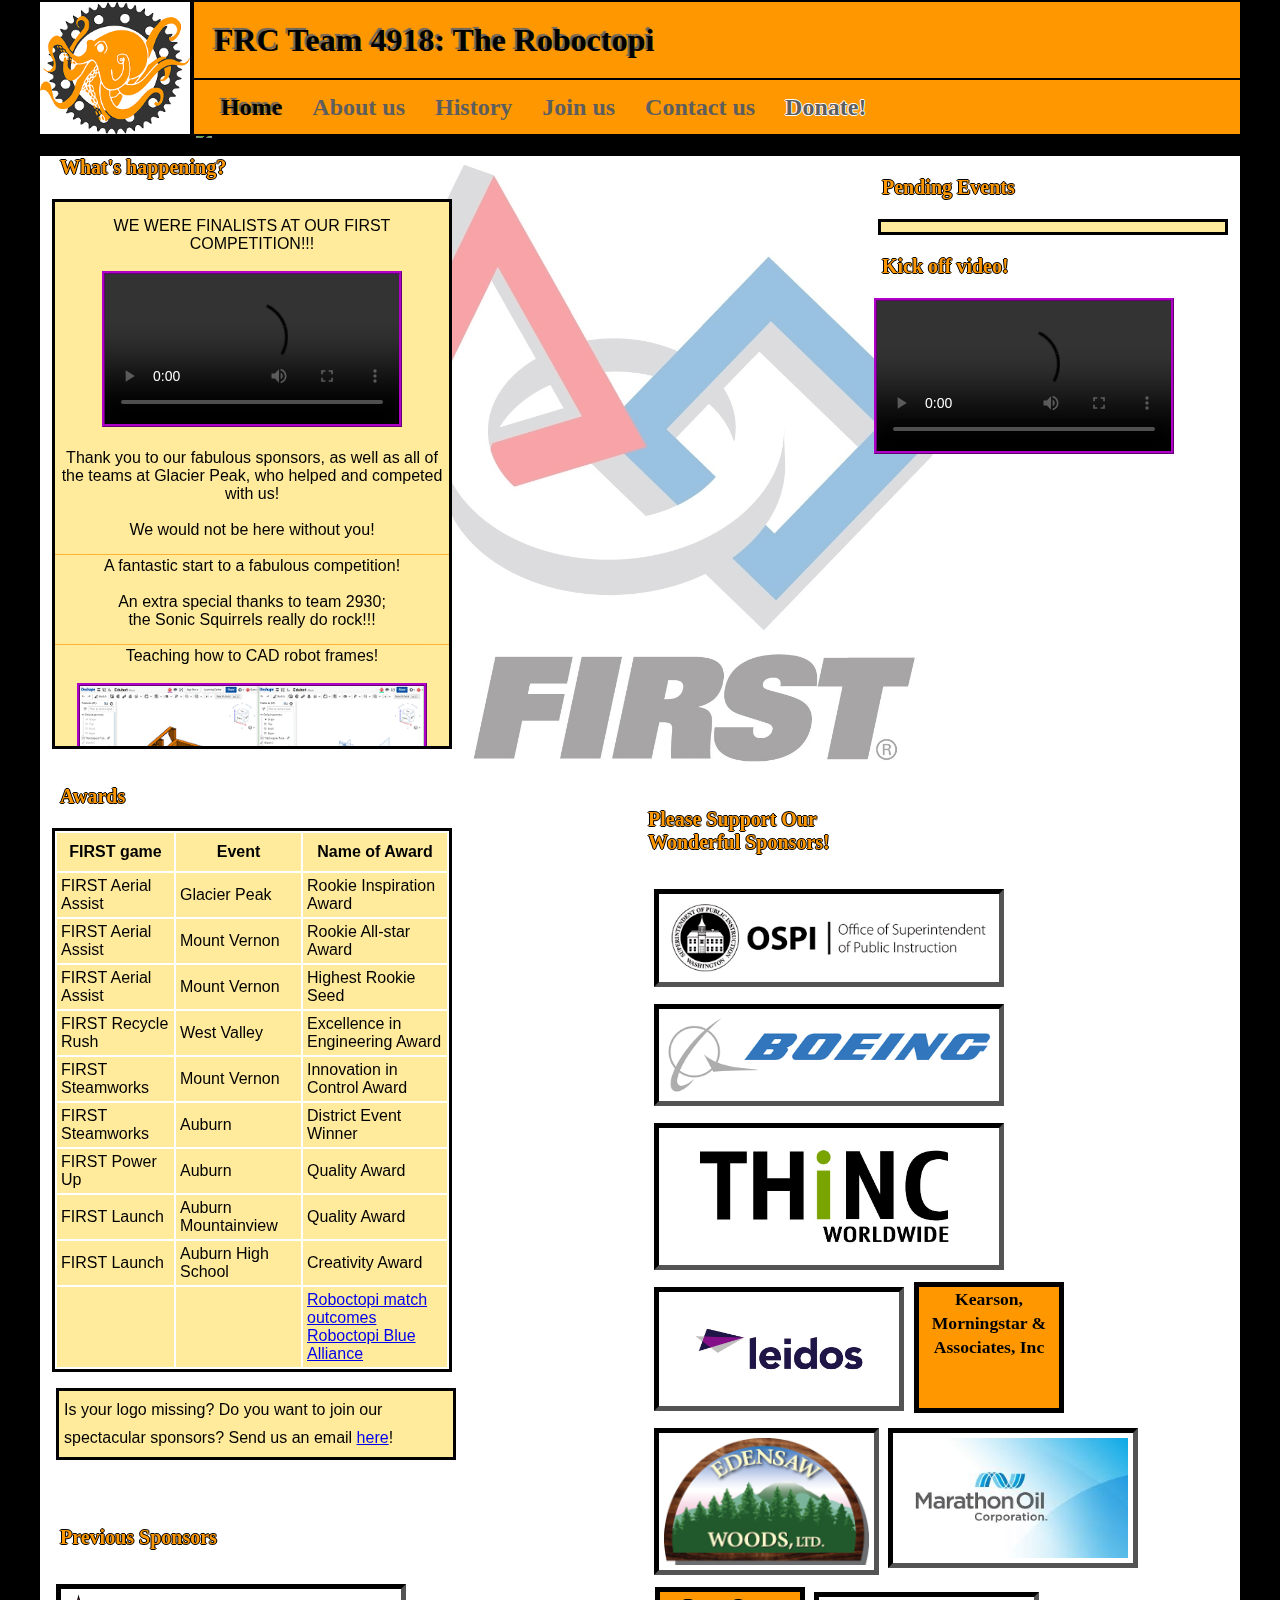
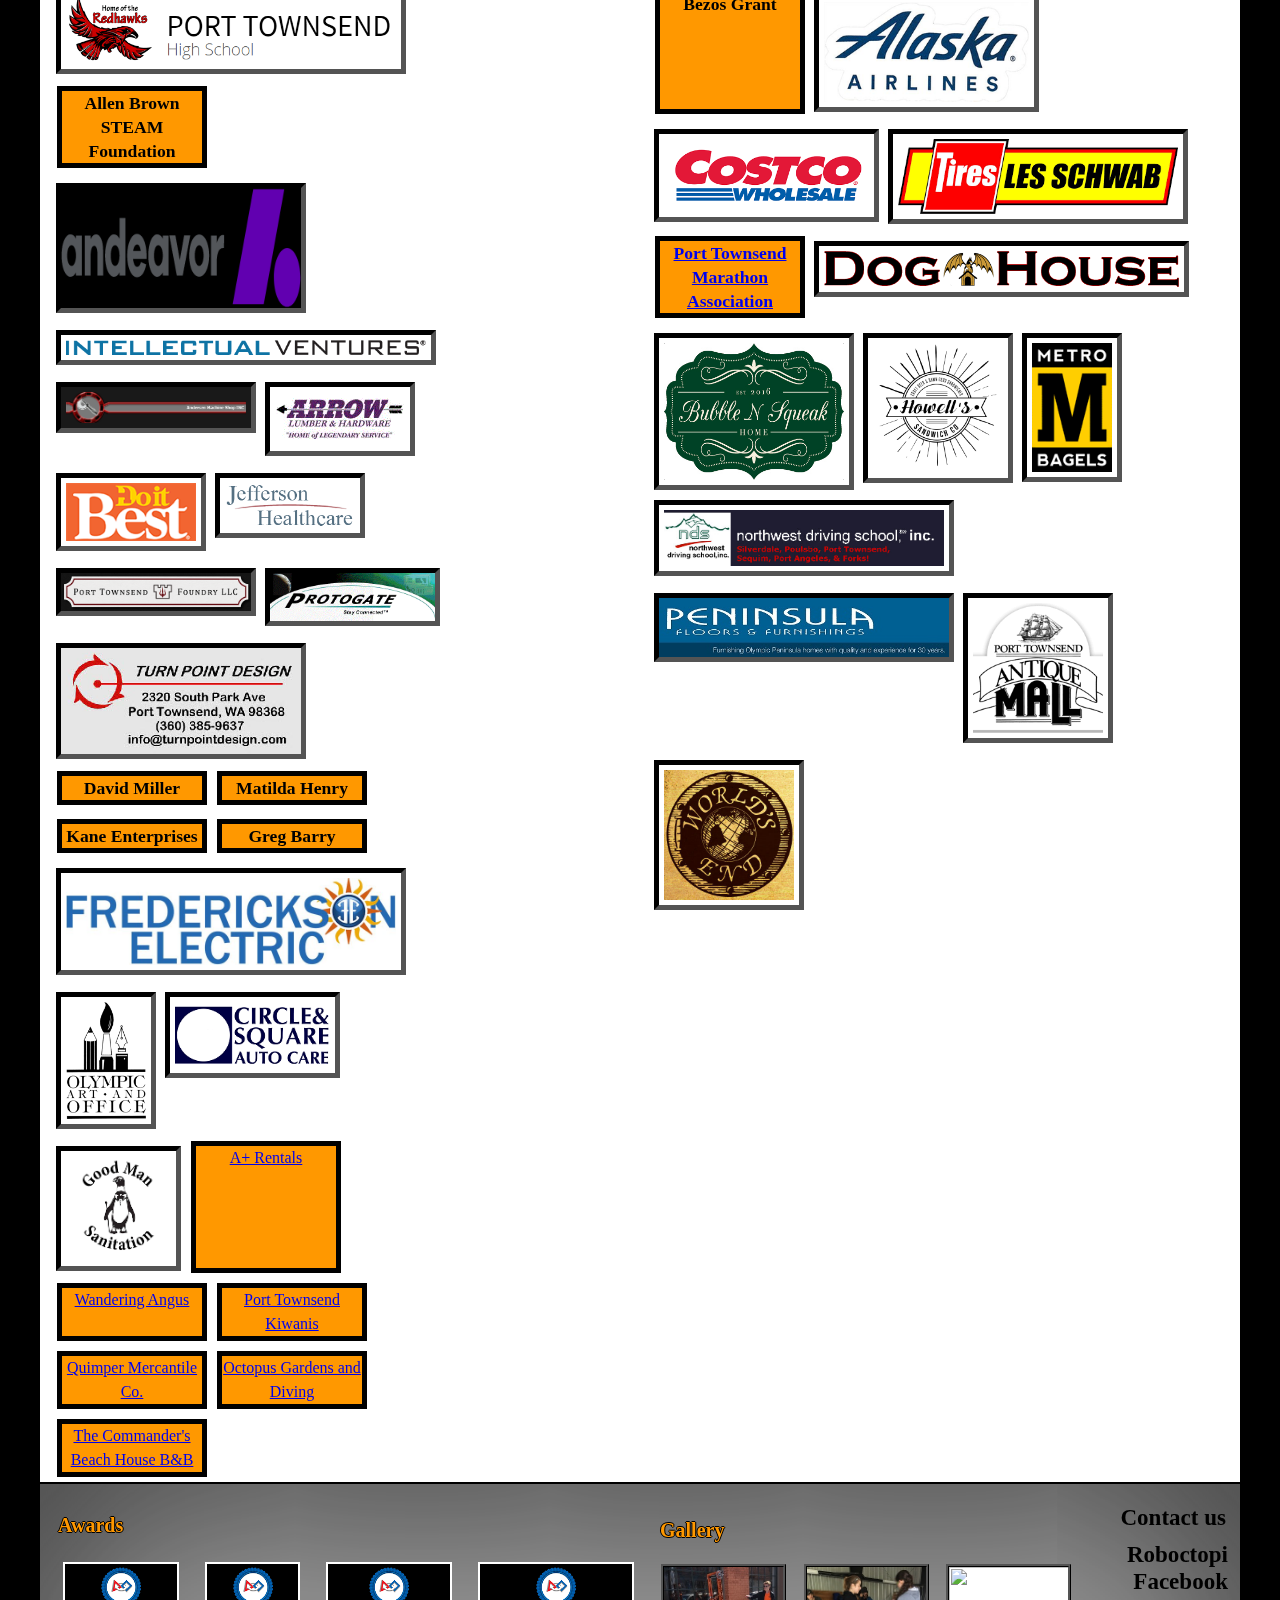
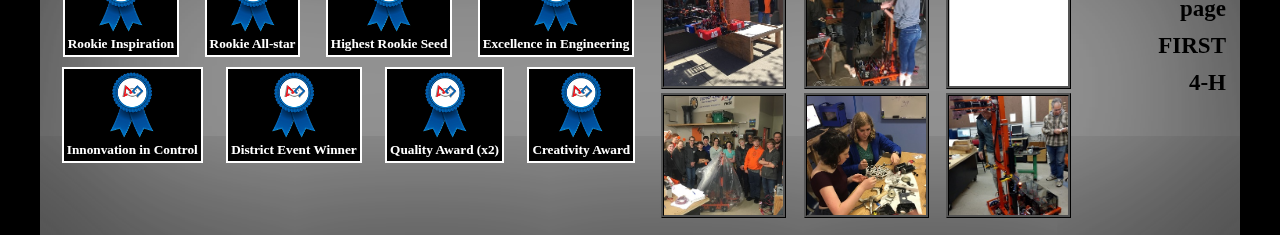
==== commit f9d7d0c5: "Updates" ====
--- a/index.html
+++ b/index.html
@@ -8,7 +8,7 @@
     <link rel="shortcut icon" type="image/x-icon" href="favicon.ico" />
     <script>
         // Set the date we're counting down to
-        var countDownDate = new Date("Feb 28, 2020 18:00:00"/*"Mar 24, 2018 9:00:00"*/).getTime();
+        var countDownDate = new Date("March 20, 2020 17:00:00"/*"Mar 24, 2018 9:00:00"*/).getTime();
         var buildSeason = 0;
         // Update the count down every 1 second
         var x = setInterval(function() {
@@ -31,8 +31,8 @@
           // Display the result in the element with id="demo"
           if (distance > 0) {
             if (buildSeason === 0) {
-              document.getElementById("timetostopbulid").innerHTML = "Our first competition is on the 28th of February!<br>  " + days + " days, " + hours + " hours, "
-              + minutes + " minutes, and " + seconds + " seconds to 6:00pm on that date!!!";
+              document.getElementById("timetostopbulid").innerHTML = "Our second competition is on the 20th of March!<br>  " + days + " days, " + hours + " hours, "
+              + minutes + " minutes, and " + seconds + " seconds to 5:00pm on that date!!!";
             }
             else {
               document.getElementById("timetostopbulid").innerHTML = "Time until build season end: <br>  " + days + " days " + hours + "hr "
@@ -42,7 +42,7 @@
           // If the count down is finished, write some text
           if (distance < 0) {
             clearInterval(x);
-            document.getElementById("timetostopbulid").innerHTML = "Our FIRST competition (get it?) is currently in progress! So excited!!!";
+            document.getElementById("timetostopbulid").innerHTML = "Our second competition is currently in progress! So excited!!!";
           }
         }, 1000)
     </script>
@@ -75,6 +75,7 @@
             <div id="theREALactivity">
               <h3 id="activityT">What's happening?</h3>
               <ul id="activity">
+                <li class="activity">WE WERE FINALISTS AT OUR FIRST COMPETITION!!!<br><br><video class="actim20" src="images\Semifinal 4 - 2020 PNW District Glacier Peak Event.mp4" width="300px" controls></video><br><br>Thank you to our fabulous sponsors, as well as all of the teams at Glacier Peak, who helped and competed with us!<br><br>We would not be here without you!<br><strong class="blank">__________________________________________________________</strong></li>
                 <li class="activity">A fantastic start to a fabulous competition! <br><br> An extra special thanks to team 2930; <br> the Sonic Squirrels really do rock!!!<br><strong class="blank">__________________________________________________________</strong></li>
                 <li class="activity">Teaching how to CAD robot frames! <br><br><img class="actim20" width=350px src="images\LearningCAD1.png" alt="Two Robots designed in CAD"><br><strong class="blank">__________________________________________________________</strong></li>
                 <li class="activity">Off-season is the perfect time to learn Computer Aided Design (CAD), code, and so much more!<br><br><img class="actim20" src="images\ComputerCourses.jpg" alt="A picture of our team working on code" width="300px"><br><strong class="blank">__________________________________________________________</strong></li>
@@ -118,7 +119,6 @@
                <!--unofficial--><a target="_blank" href="https://www.alaskaair.com/"><img class="logo" src="Sponsors\Alaska_Airlines.png" alt="Alaska Airlines" width="225px"></a>
                <!--unofficial--><a target="_blank" href="https://www.costco.com/"><img class="logo" src="Sponsors\Costco.png" alt="Costco Wholesale" width="225px"></a>
                <!--unofficial--><a target="_blank" href="https://www.lesschwab.com/"><img class="logo" src="Sponsors\LesSchwab.png" alt="Les Schwab Tires" width="300px"></a>
-               <!--unofficial--><a target="_blank" href="http://www.turnpointdesign.com/"><img class="logo nobord" src="Sponsors\TPD.jpg" alt="Turn Point Design" width="250"> </a>
                <br> <a target="_blank" href="https://www.guidestar.org/profile/91-1275879"><h4 class="sponsornames">Port Townsend Marathon Association</h4></a>
                <!--unofficial--><a target="_blank" href="http://new.doghousepowdercoating.com/"><img class="logo" src="Sponsors\Dog_House.gif" alt="Dog House Powder Coating" width="375px"> </a>
                <!--unofficial--><img class="logo" src="Sponsors\BubbleNSqueak.jpg" alt="Bubble N Squeak" width="200px"> </a>
@@ -209,6 +209,7 @@
             <!--unofficial--><a target="_blank" href="http://www.jeffersonhealthcare.org/home.aspx"><img class="logo" src="Sponsors\Jefferson Healthcare.png" alt="Jefferson Healthcare" width="150px"></a>
             <!--unofficial--><a target="_blank" href="http://www.porttownsendfoundry.com/"><img class="logo nobord" src="Sponsors\PTFoundryLLC.png" alt="Port Townsend Foundry" width="200px"></a>
             <!--unofficial--><a target="_blank" href="http://protogate.com/"><img class="logo nobord" src="Sponsors\Protogate.GIF" alt="Protogate" width="175px"></a>
+            <!--unofficial--><a target="_blank" href="http://www.turnpointdesign.com/"><img class="logo nobord" src="Sponsors\TPD.jpg" alt="Turn Point Design" width="250"> </a>
             <div><h4 class="sponsornames">David Miller</h4></div>
             <div><h4 class="sponsornames">Matilda Henry</h4></div>
             <br><br><h4 class="sponsornames">Kane Enterprises</h4>
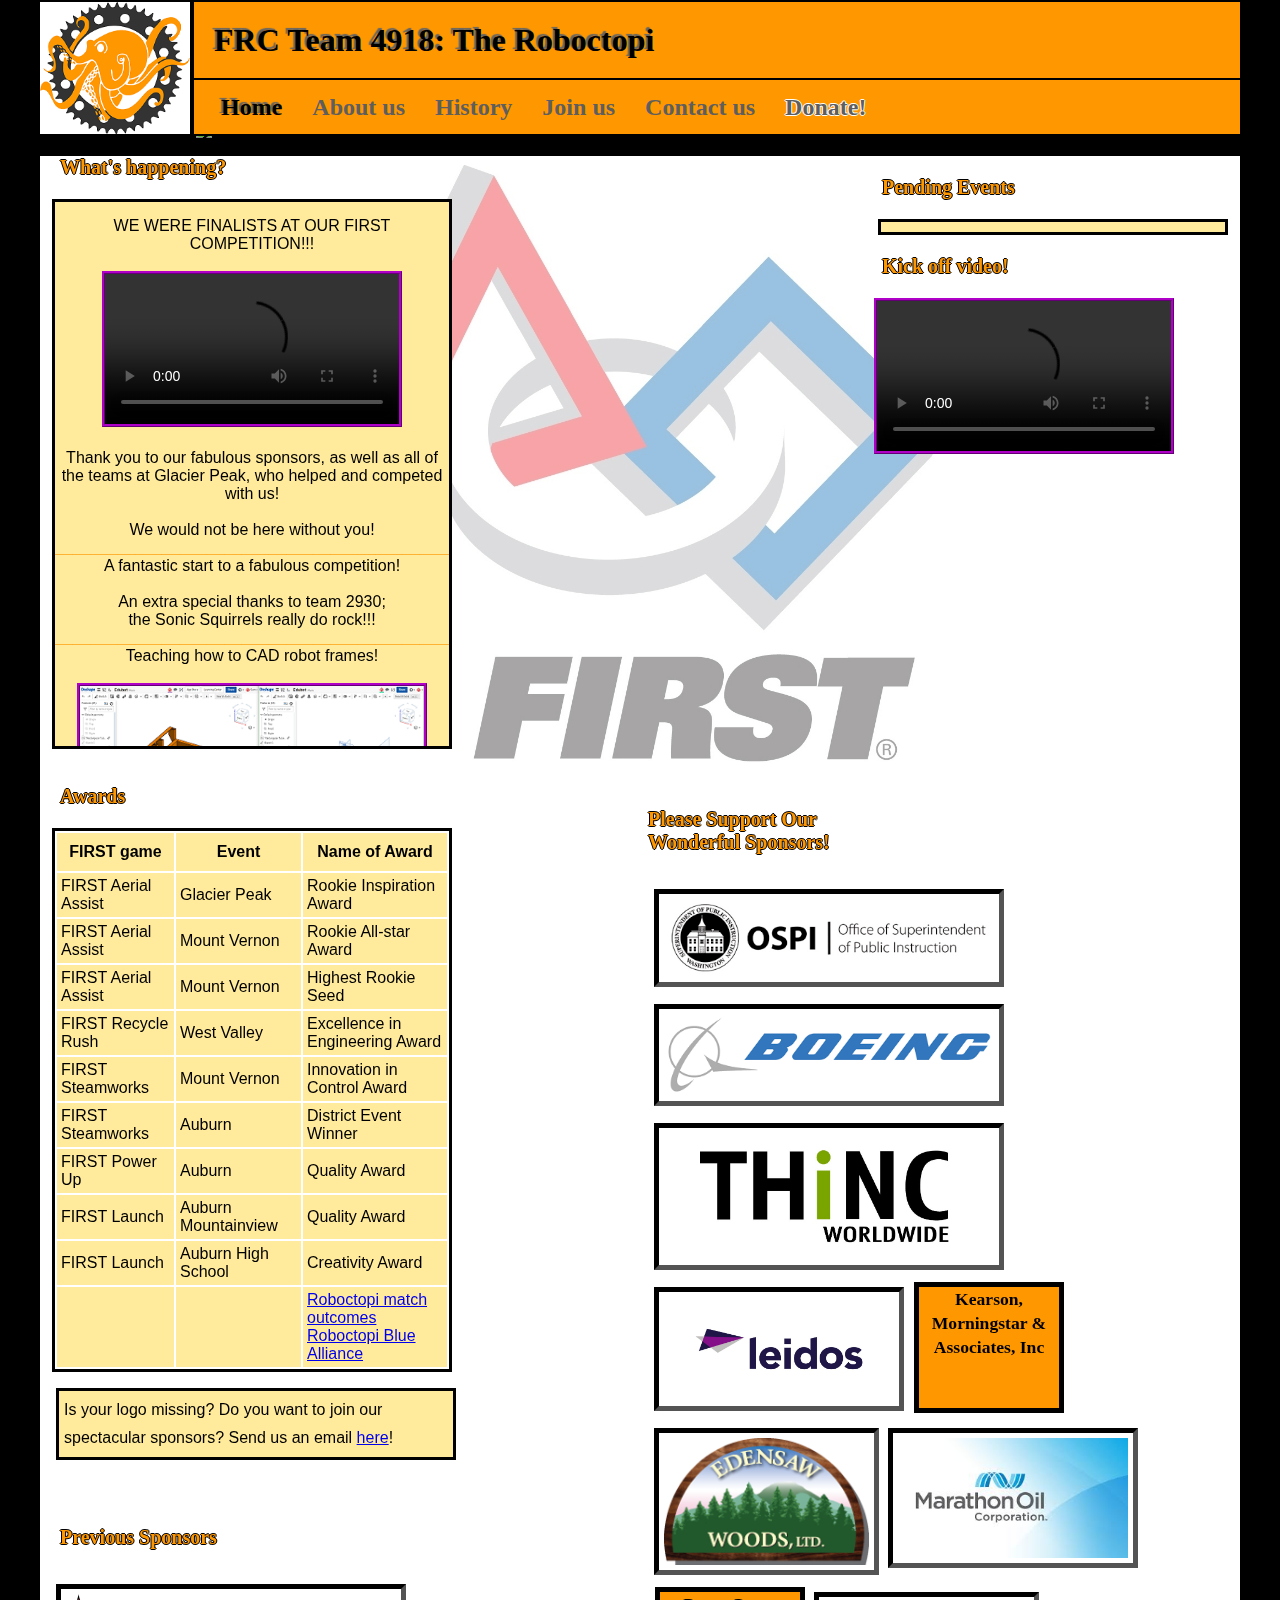
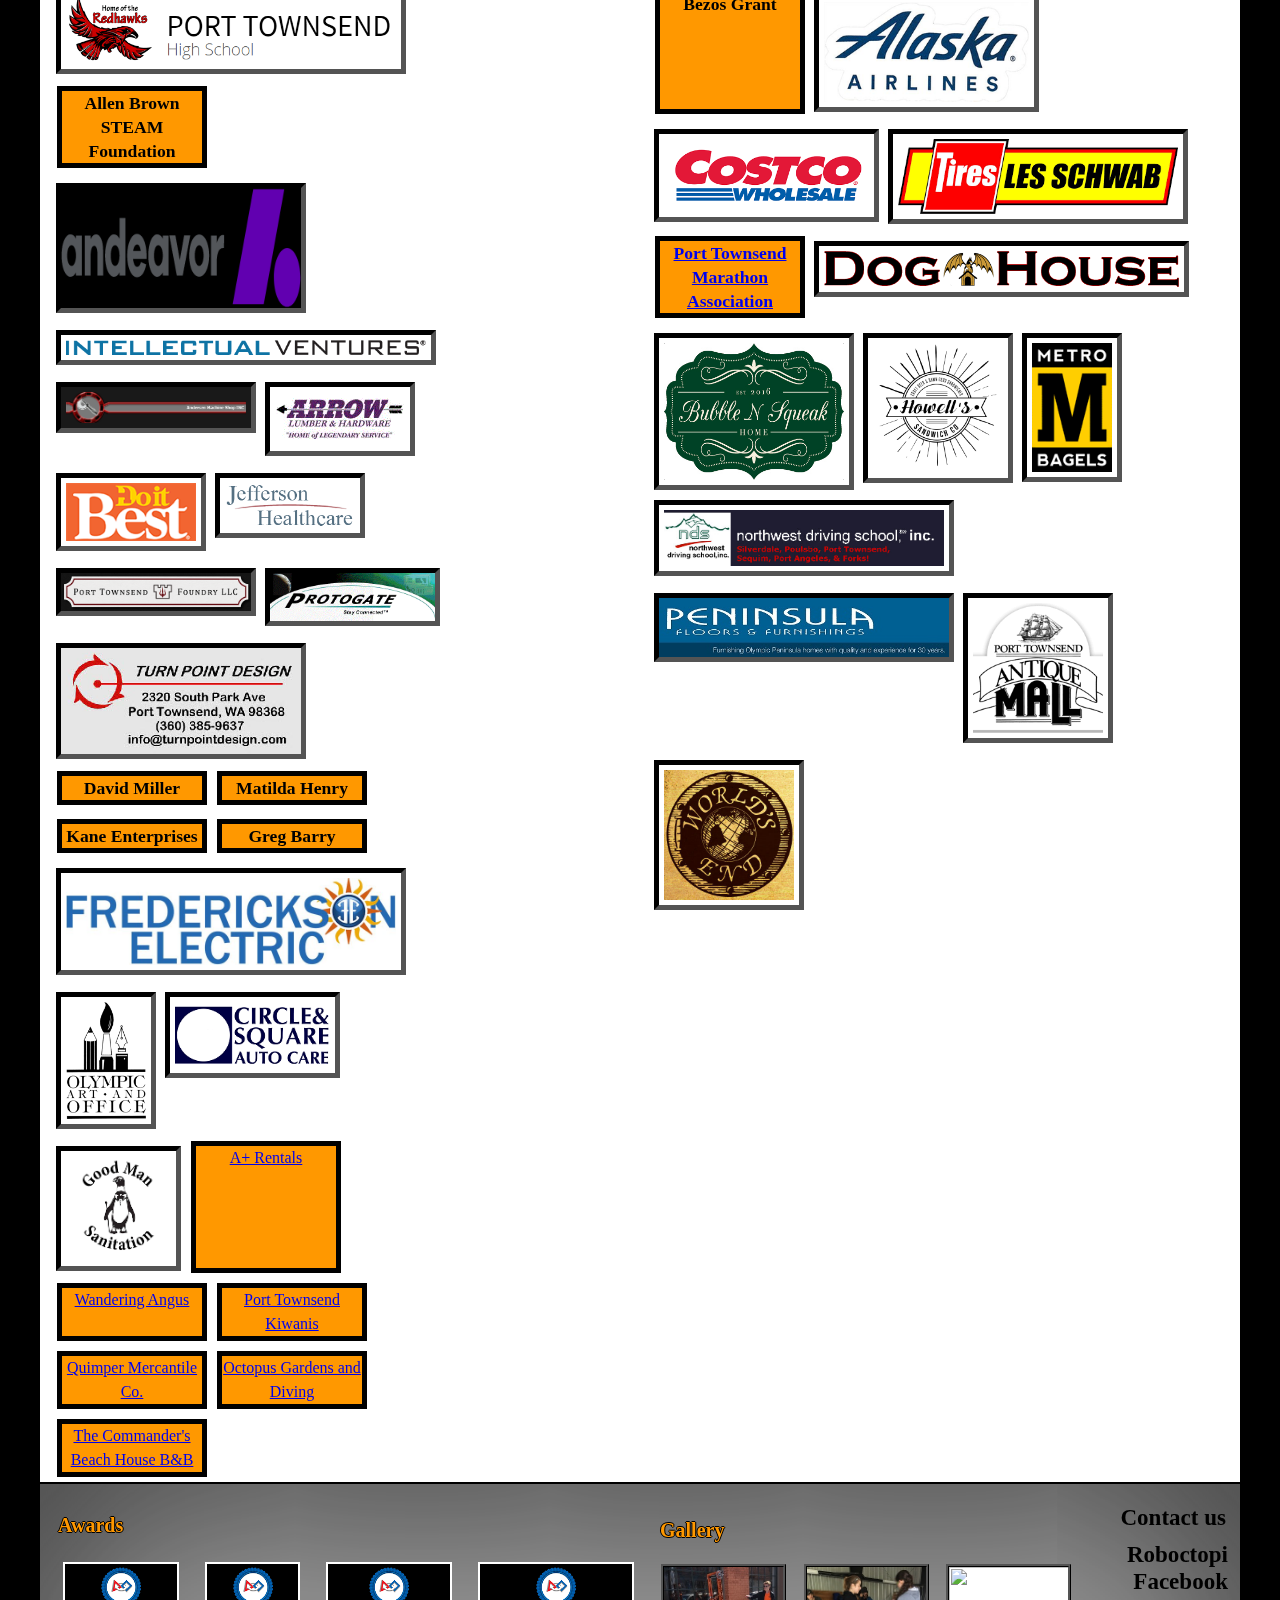
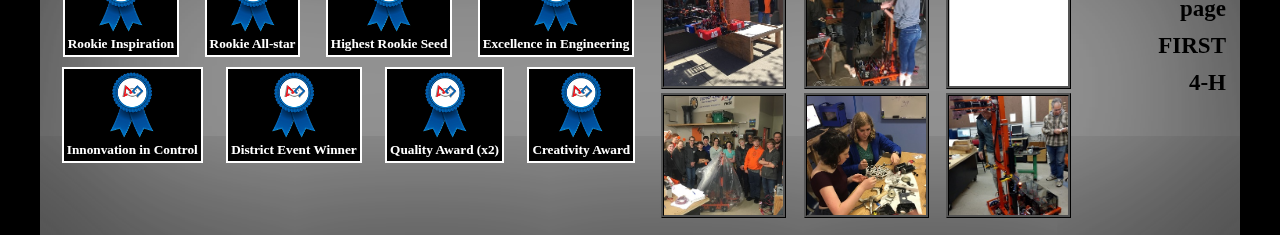
==== commit e6566f42: "Update index.html" ====
--- a/index.html
+++ b/index.html
@@ -42,7 +42,7 @@
           // If the count down is finished, write some text
           if (distance < 0) {
             clearInterval(x);
-            document.getElementById("timetostopbulid").innerHTML = "Our second competition is currently in progress! So excited!!!";
+            document.getElementById("timetostopbulid").innerHTML = "Unfortunately, our competitions have been canceled and postponed for the 2020 season. Hope we can get back to work soon!";
           }
         }, 1000)
     </script>
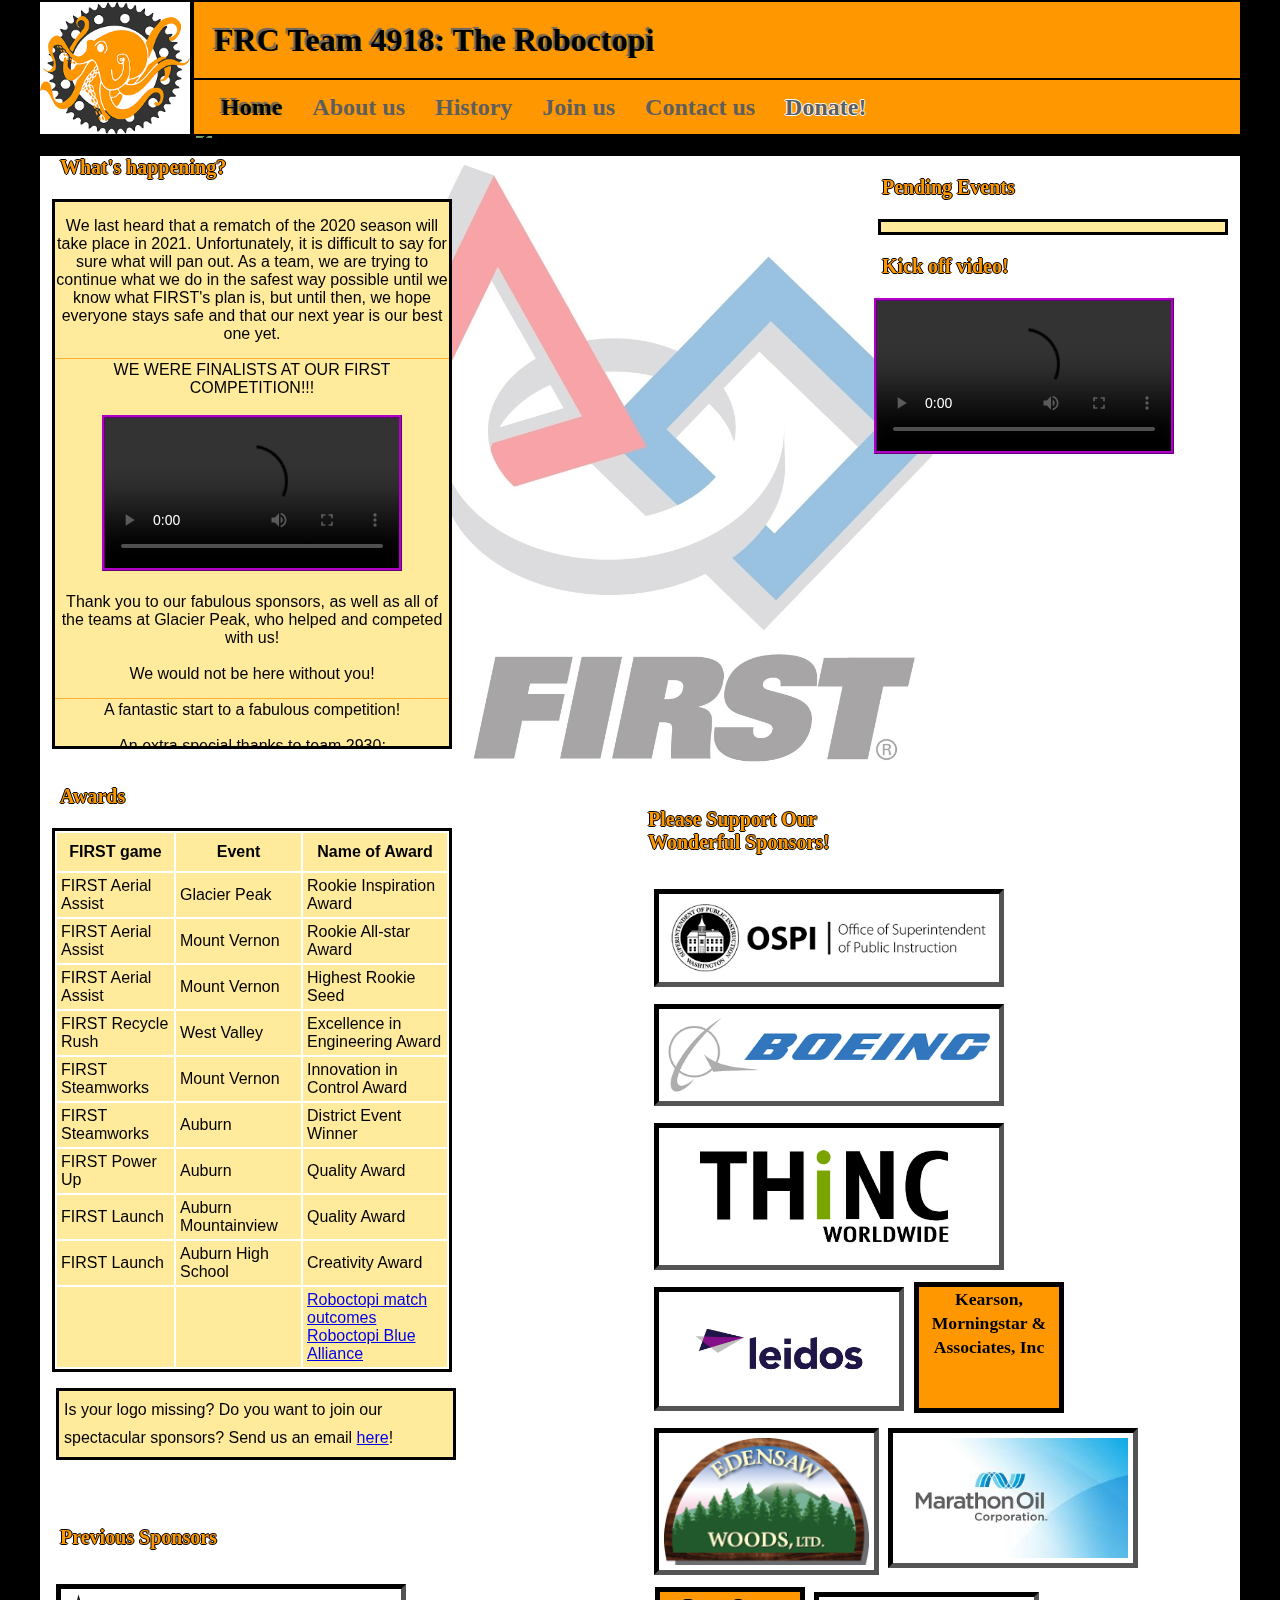
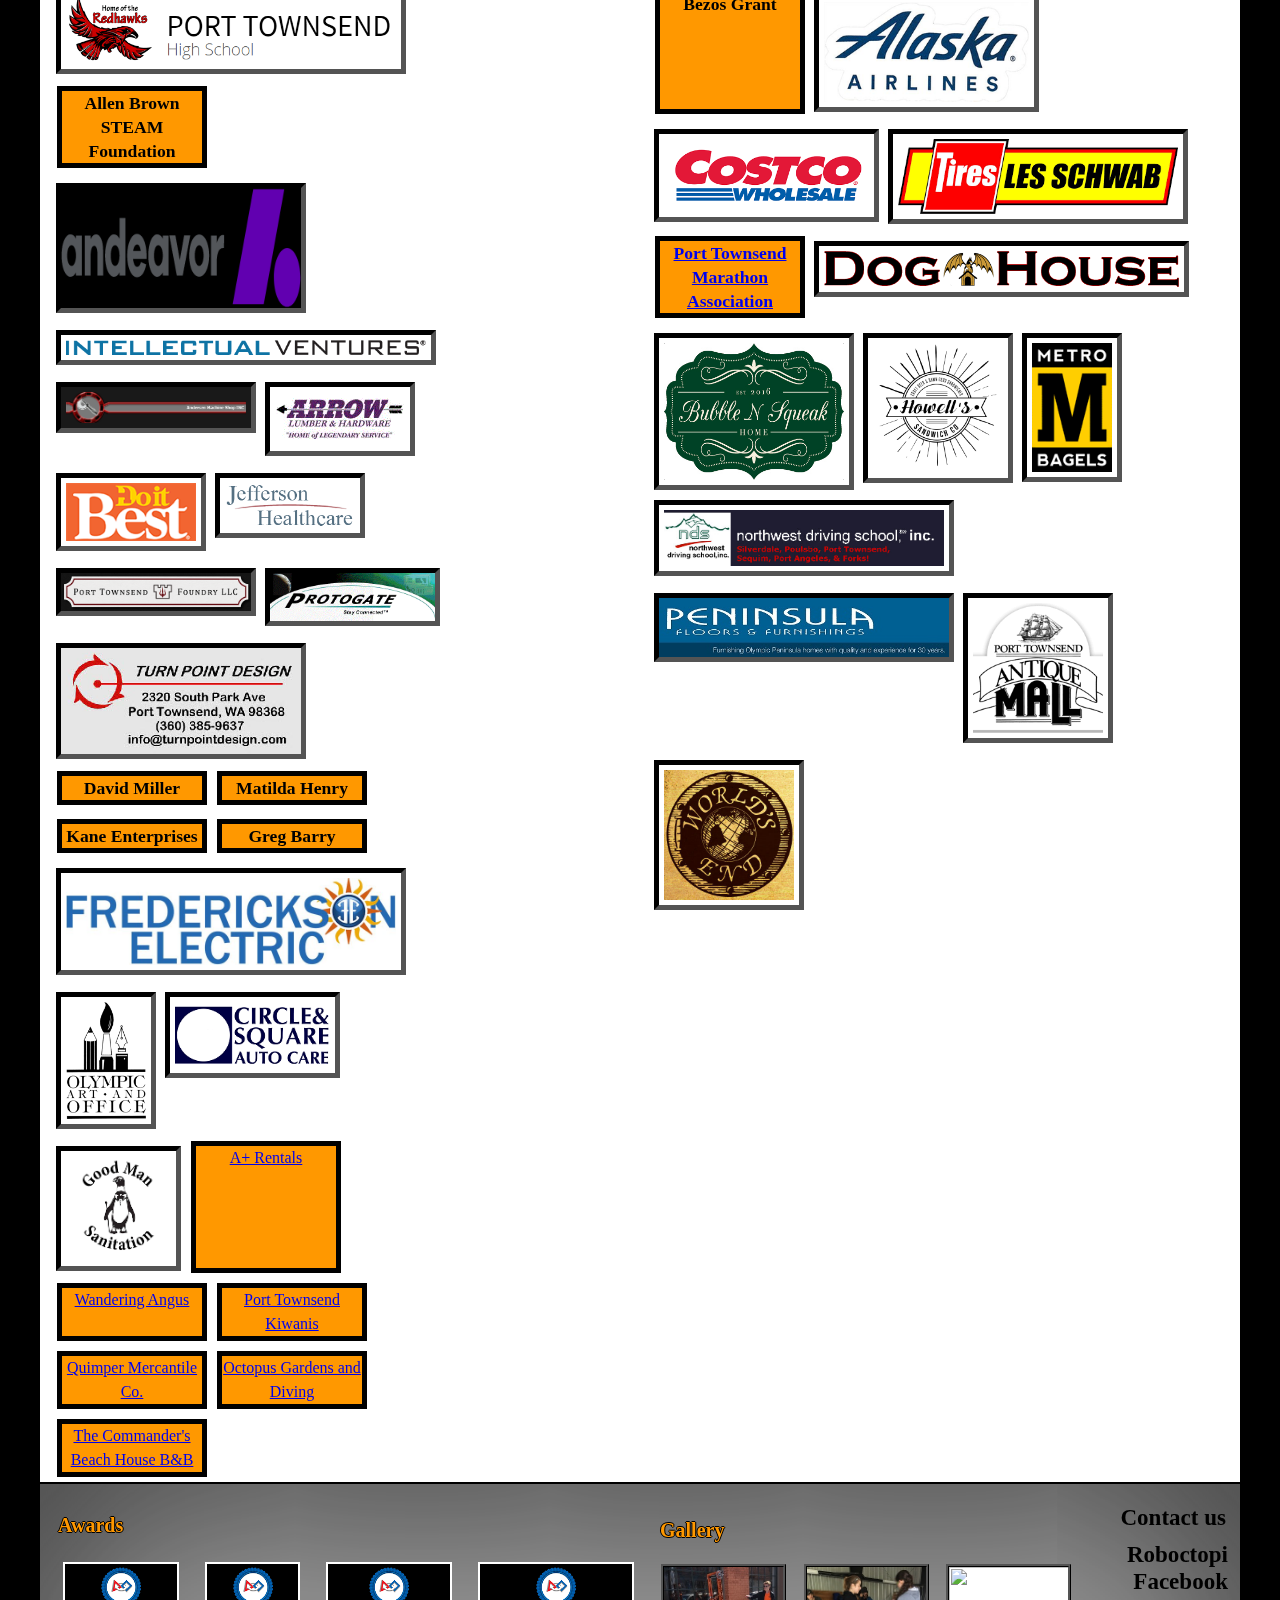
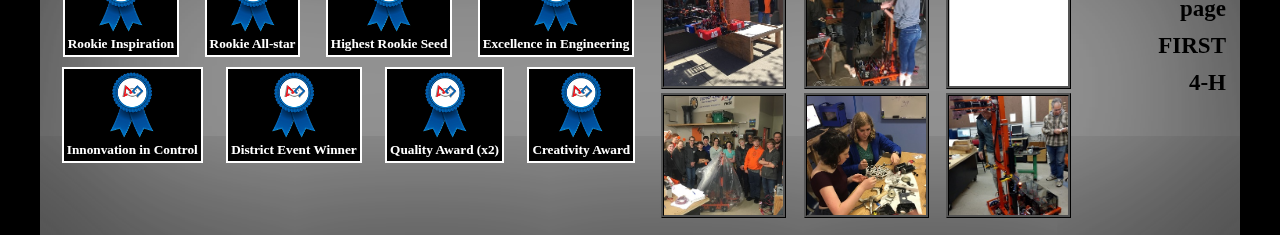
==== commit 7626e9c2: "August end update" ====
--- a/index.html
+++ b/index.html
@@ -75,6 +75,7 @@
             <div id="theREALactivity">
               <h3 id="activityT">What's happening?</h3>
               <ul id="activity">
+                <li class="activity">We last heard that a rematch of the 2020 season will take place in 2021. Unfortunately, it is difficult to say for sure what will pan out. As a team, we are trying to continue what we do in the safest way possible until we know what FIRST's plan is, but until then, we hope everyone stays safe and that our next year is our best one yet.<br><strong class="blank">__________________________________________________________</strong></li>
                 <li class="activity">WE WERE FINALISTS AT OUR FIRST COMPETITION!!!<br><br><video class="actim20" src="images\Semifinal 4 - 2020 PNW District Glacier Peak Event.mp4" width="300px" controls></video><br><br>Thank you to our fabulous sponsors, as well as all of the teams at Glacier Peak, who helped and competed with us!<br><br>We would not be here without you!<br><strong class="blank">__________________________________________________________</strong></li>
                 <li class="activity">A fantastic start to a fabulous competition! <br><br> An extra special thanks to team 2930; <br> the Sonic Squirrels really do rock!!!<br><strong class="blank">__________________________________________________________</strong></li>
                 <li class="activity">Teaching how to CAD robot frames! <br><br><img class="actim20" width=350px src="images\LearningCAD1.png" alt="Two Robots designed in CAD"><br><strong class="blank">__________________________________________________________</strong></li>
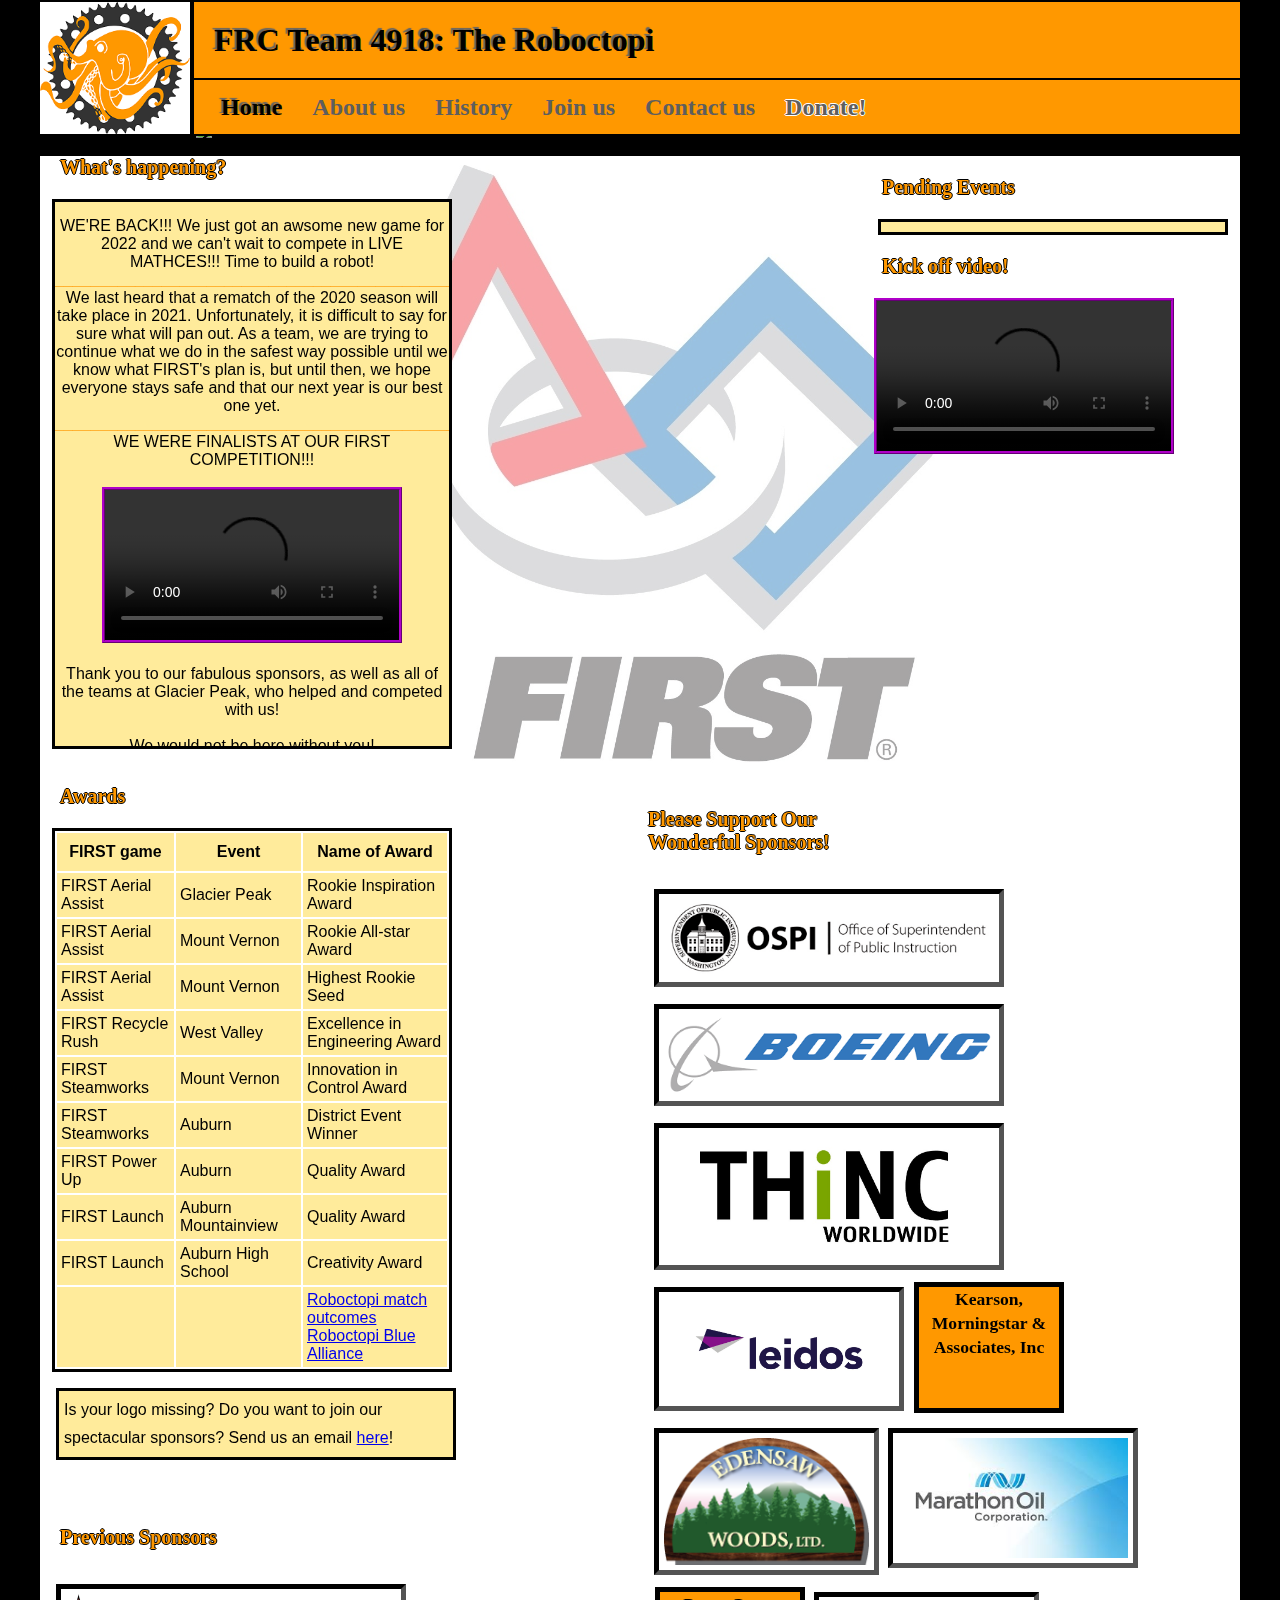
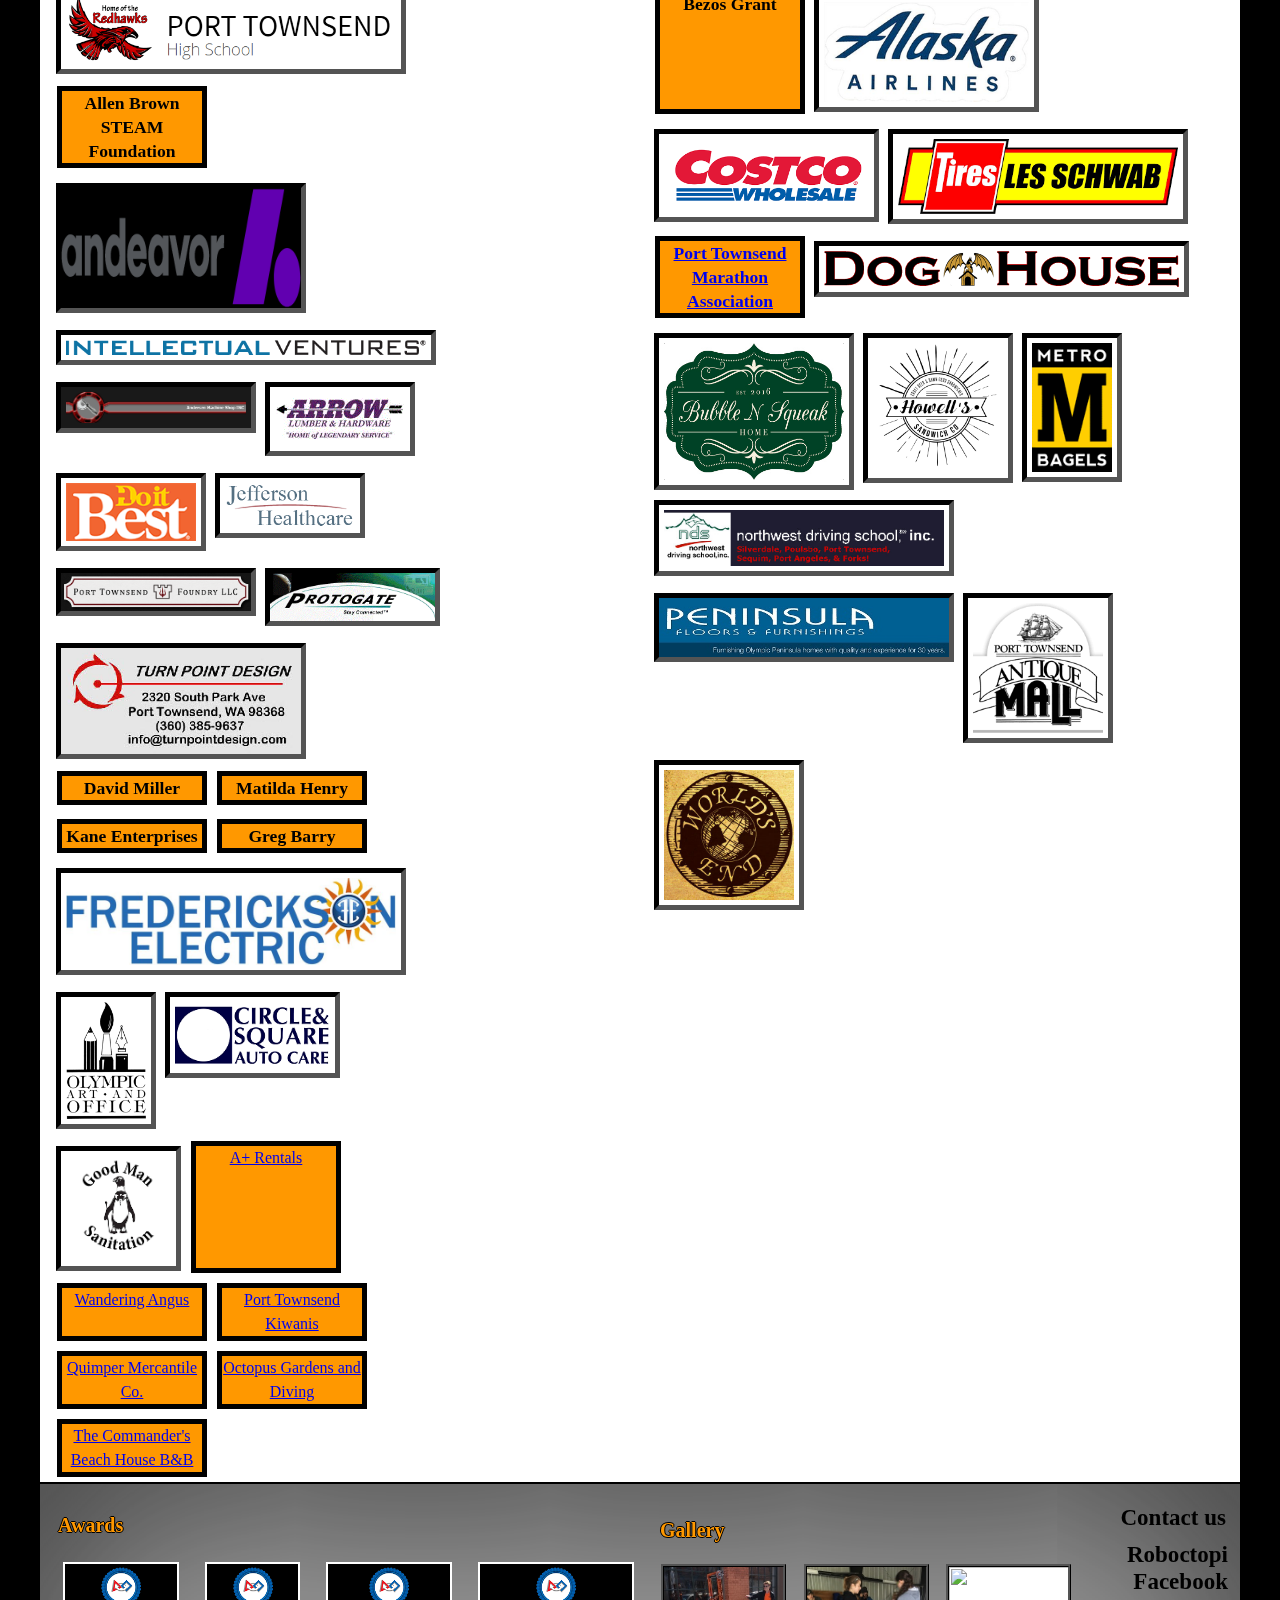
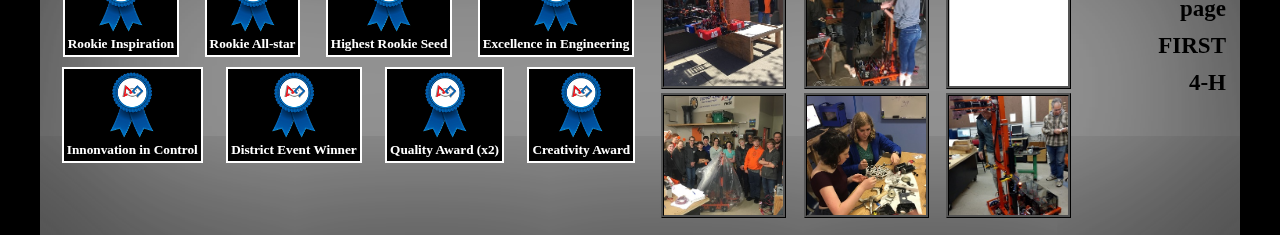
==== commit 9ad583fc: "Update index.html" ====
--- a/index.html
+++ b/index.html
@@ -75,6 +75,7 @@
             <div id="theREALactivity">
               <h3 id="activityT">What's happening?</h3>
               <ul id="activity">
+		<li class="activity">WE'RE BACK!!! We just got an awsome new game for 2022 and we can't wait to compete in LIVE MATHCES!!! Time to build a robot!<br><strong class="blank">__________________________________________________________</strong></li>
                 <li class="activity">We last heard that a rematch of the 2020 season will take place in 2021. Unfortunately, it is difficult to say for sure what will pan out. As a team, we are trying to continue what we do in the safest way possible until we know what FIRST's plan is, but until then, we hope everyone stays safe and that our next year is our best one yet.<br><strong class="blank">__________________________________________________________</strong></li>
                 <li class="activity">WE WERE FINALISTS AT OUR FIRST COMPETITION!!!<br><br><video class="actim20" src="images\Semifinal 4 - 2020 PNW District Glacier Peak Event.mp4" width="300px" controls></video><br><br>Thank you to our fabulous sponsors, as well as all of the teams at Glacier Peak, who helped and competed with us!<br><br>We would not be here without you!<br><strong class="blank">__________________________________________________________</strong></li>
                 <li class="activity">A fantastic start to a fabulous competition! <br><br> An extra special thanks to team 2930; <br> the Sonic Squirrels really do rock!!!<br><strong class="blank">__________________________________________________________</strong></li>
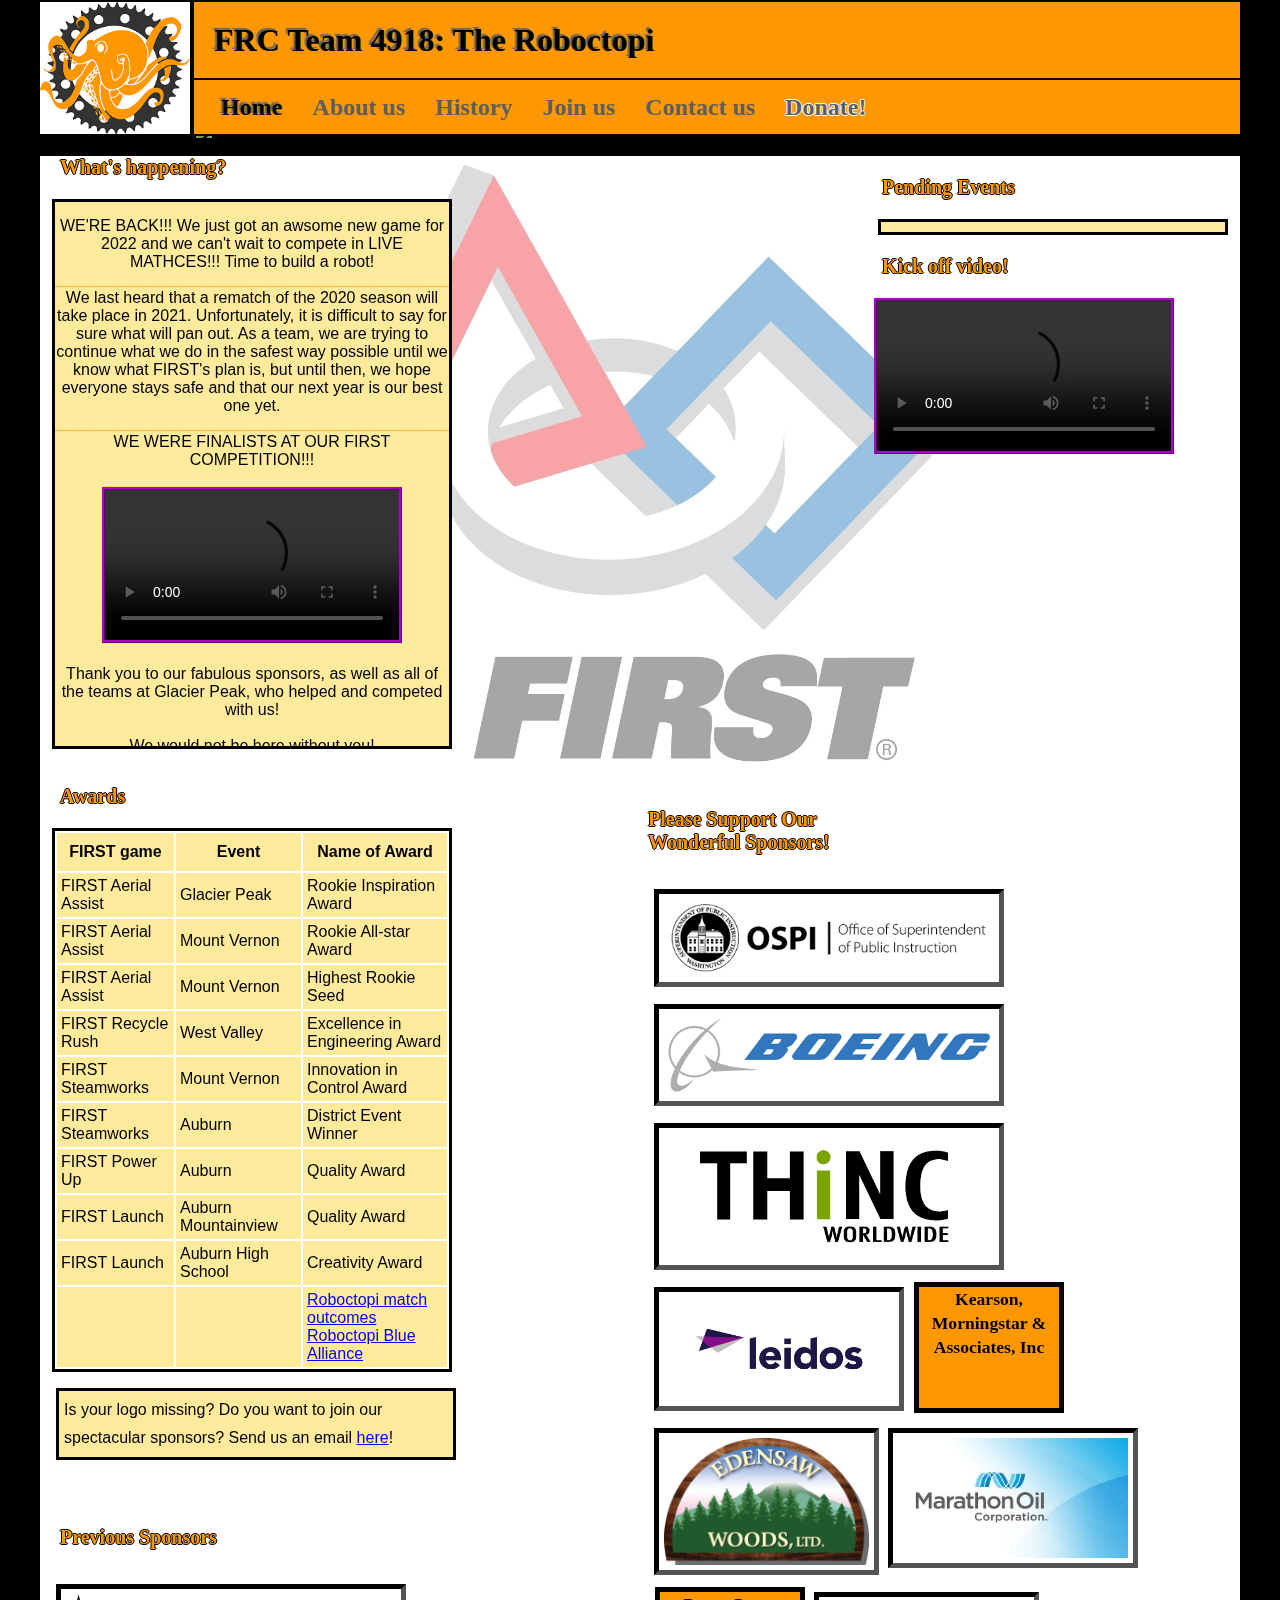
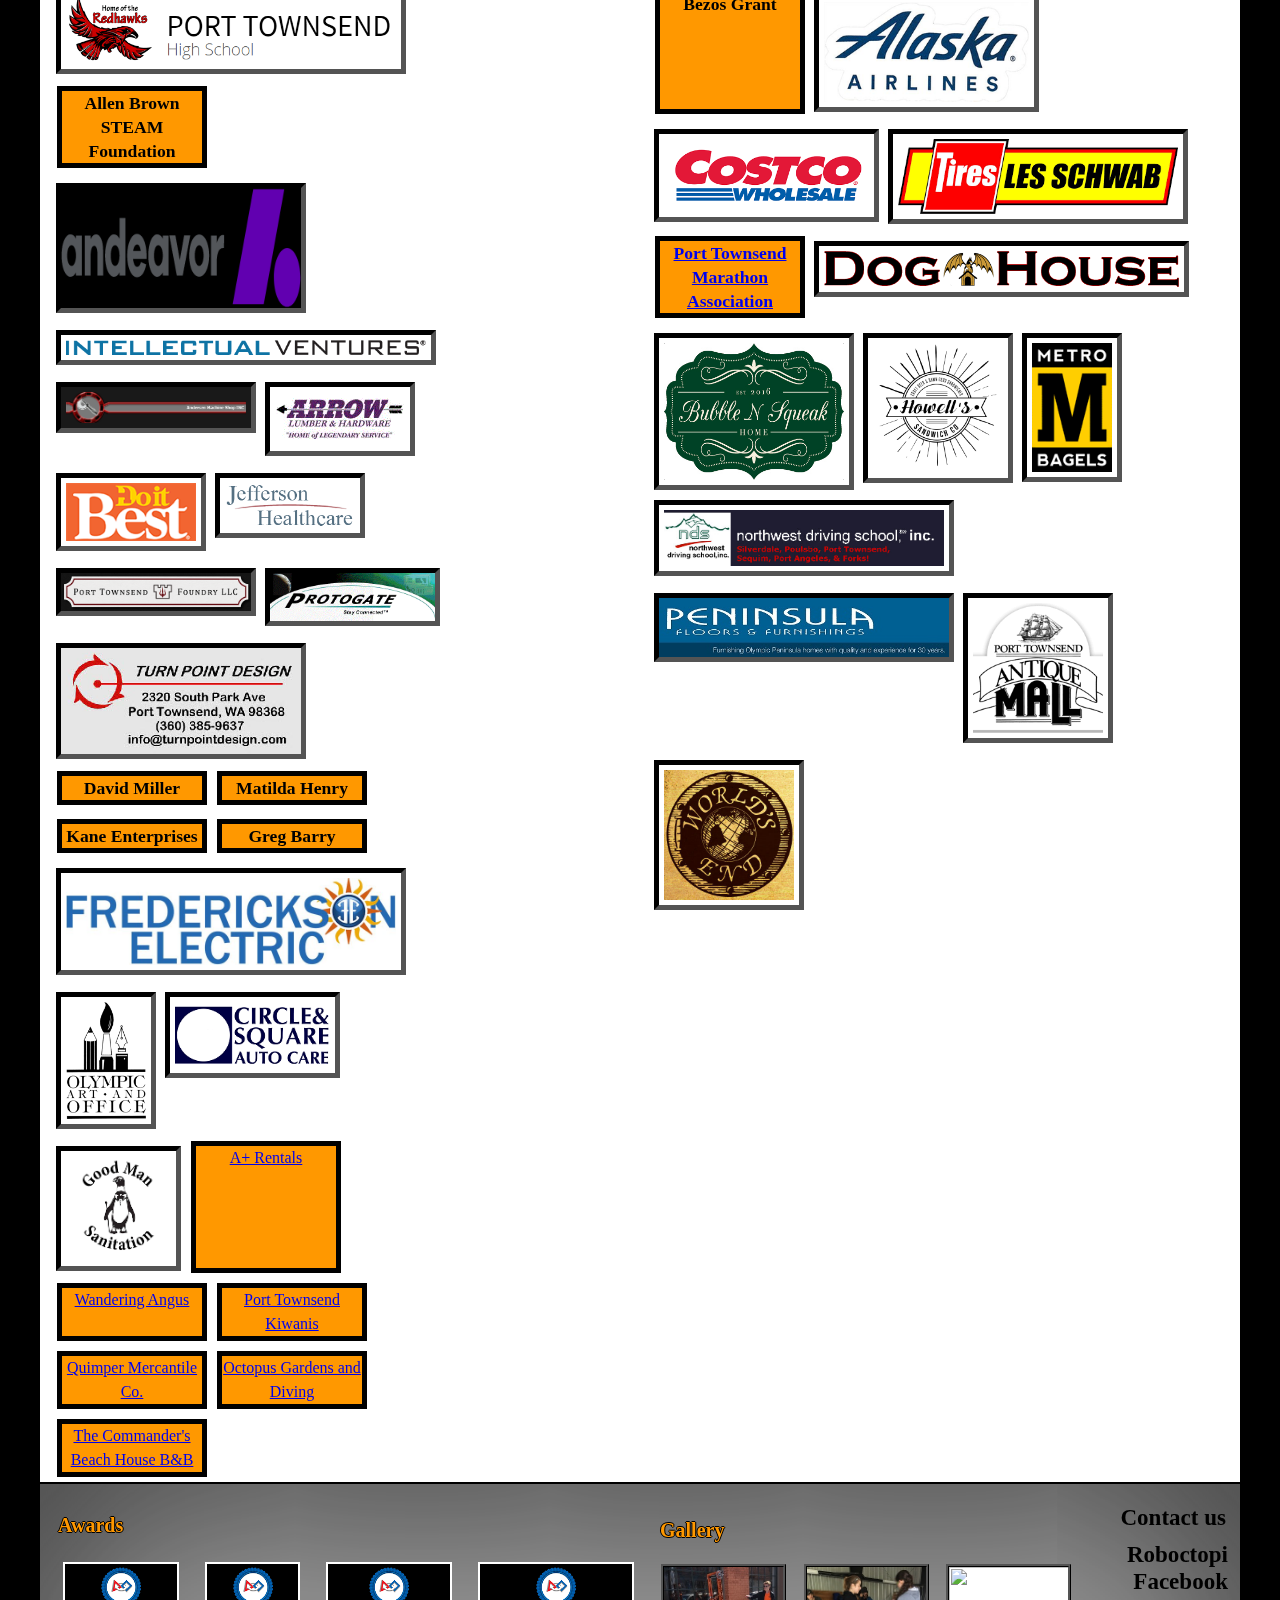
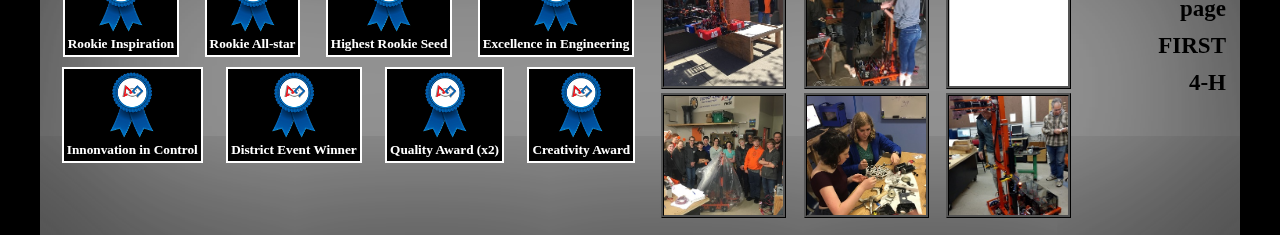
==== commit 113b5afb: "Update index.html" ====
--- a/index.html
+++ b/index.html
@@ -35,8 +35,8 @@
               + minutes + " minutes, and " + seconds + " seconds to 5:00pm on that date!!!";
             }
             else {
-              document.getElementById("timetostopbulid").innerHTML = "Time until build season end: <br>  " + days + " days " + hours + "hr "
-              + minutes + "min. " + seconds + "sec. " + "<br>Build Season End date: <br> Feb 19, 2019, 8:59pm Pacific Time.<br><br>After the build season end, we will have a robot reveal on the 23rd of Febuary. Sponsors can come from 12:00-5:00pm and the general public are invited to join us starting at 2:00. See you all soon!";
+              document.getElementById("timetostopbulid").innerHTML = "Time until our first competition: <br>  " + days + " days " + hours + "hr "
+              + minutes + "min. " + seconds + "sec. " + "<br>Build Season End date: <br> Mar 26, 2022, 8:00pm Pacific Time.<br><br>After the build season end, we will have a robot reveal on the 23rd of Febuary. Sponsors can come from 12:00-5:00pm and the general public are invited to join us starting at 2:00. See you all soon!";
             }
           }
           // If the count down is finished, write some text
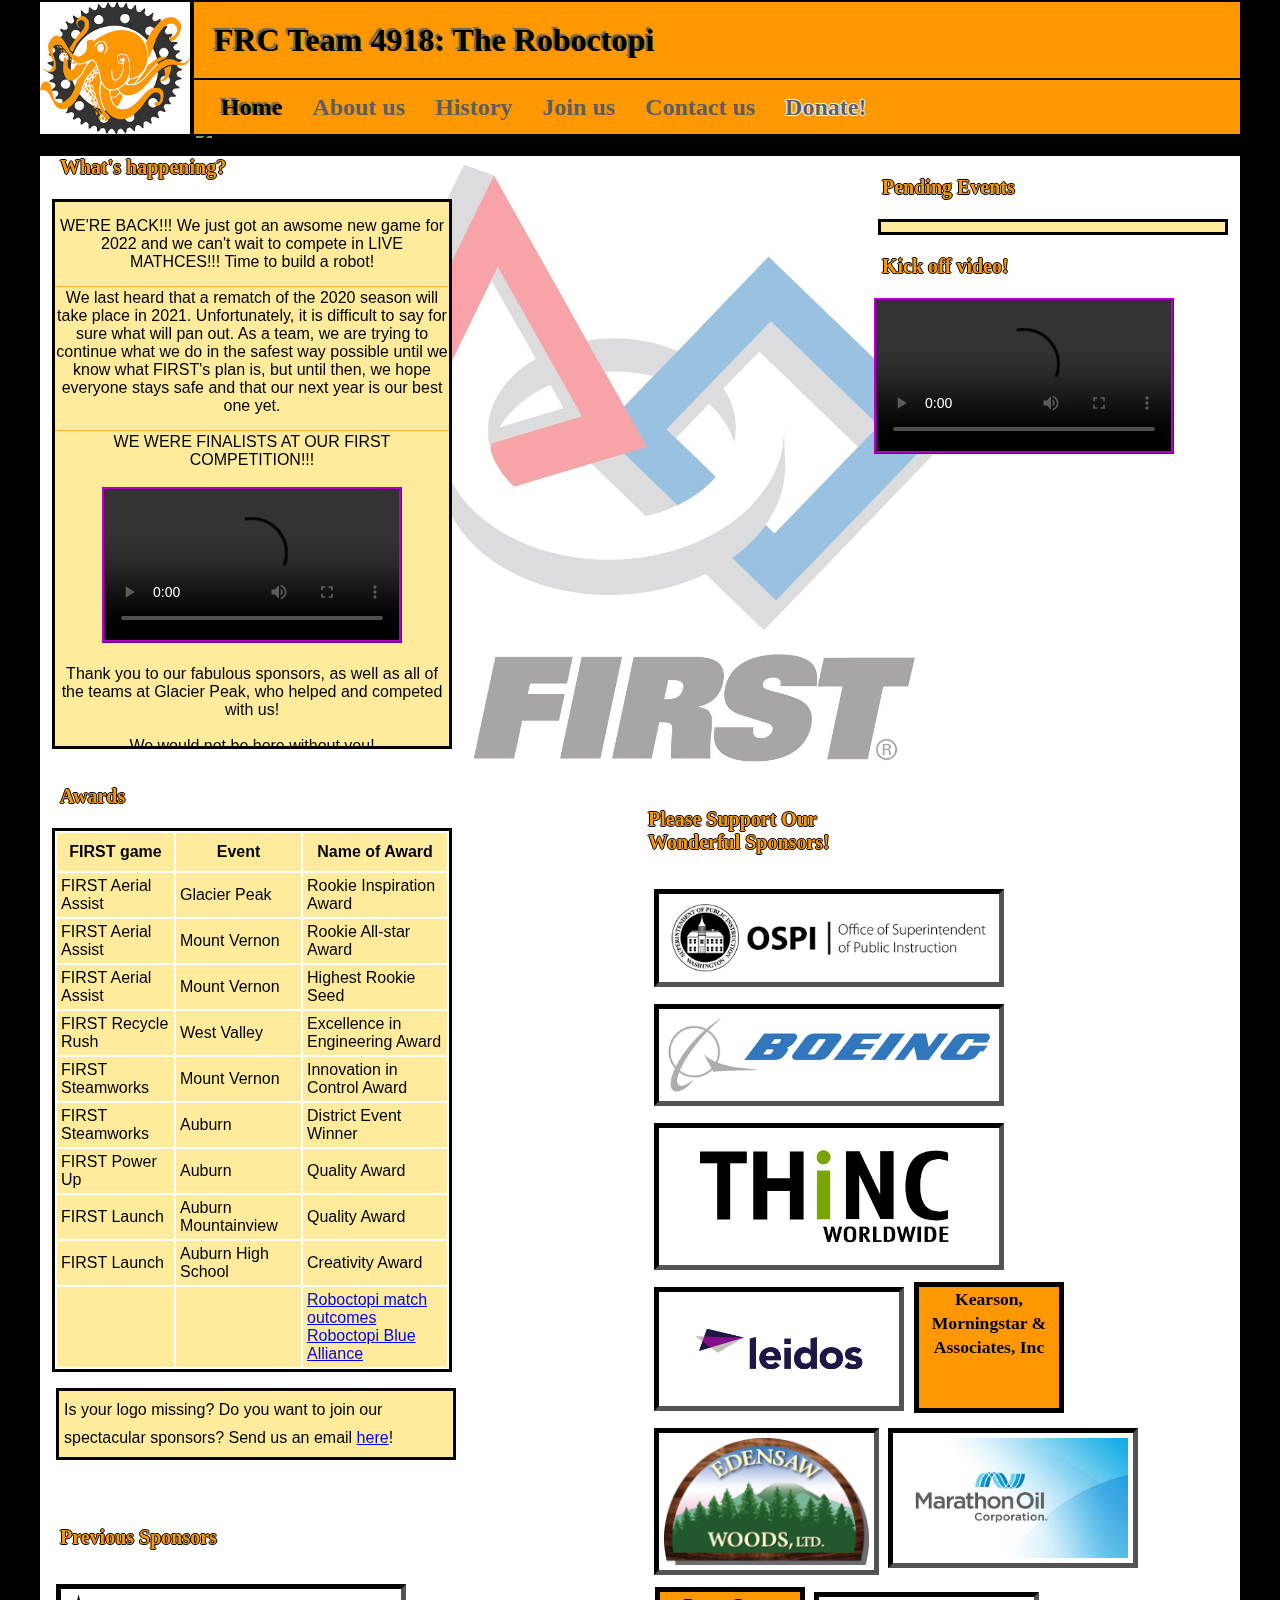
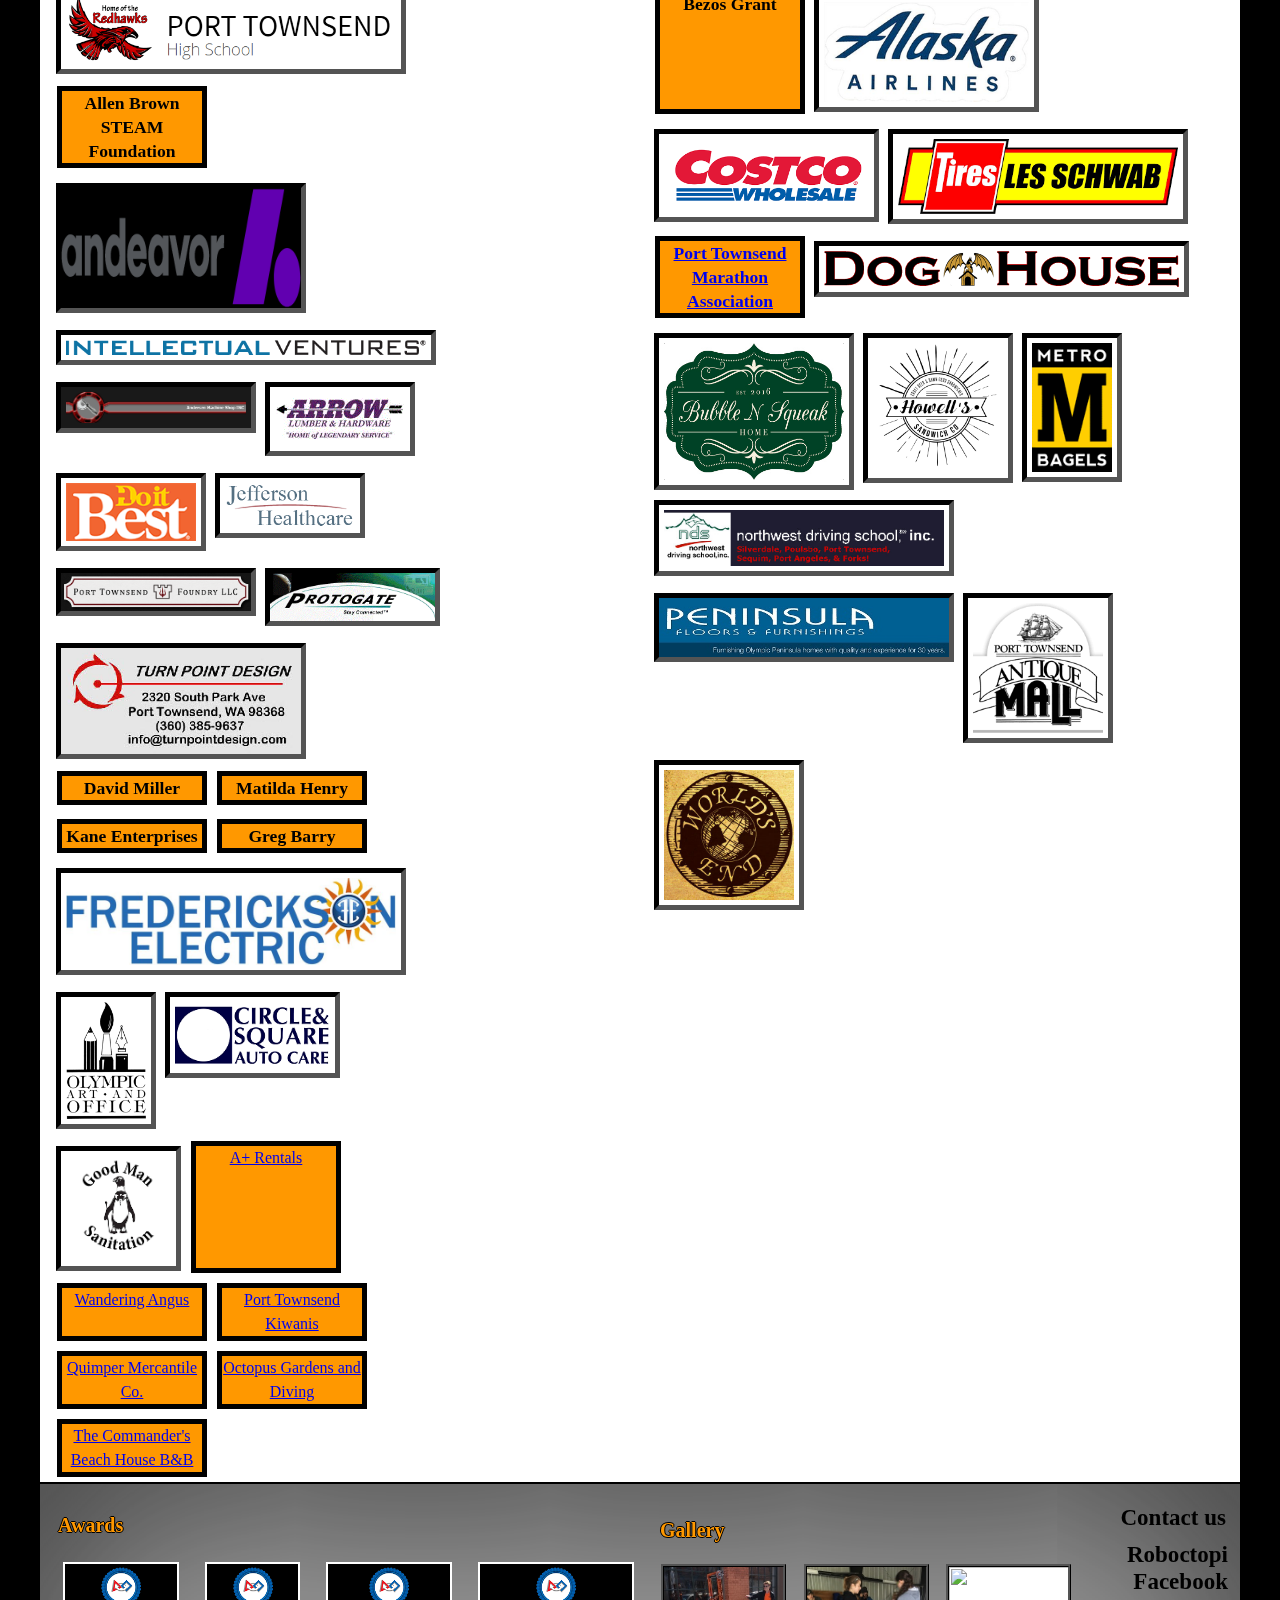
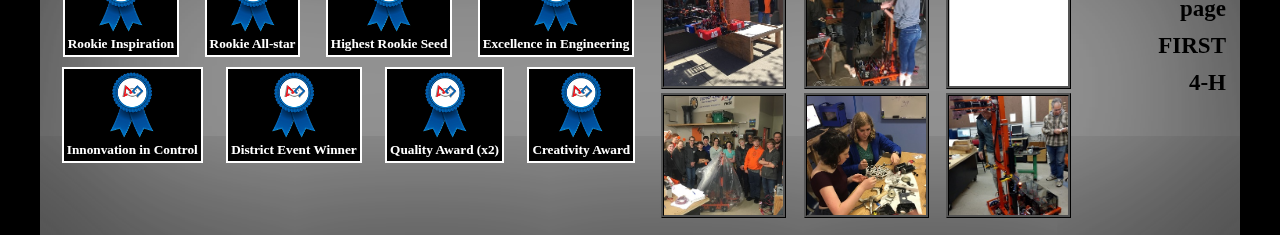
==== commit 25553949: "Update index.html" ====
--- a/index.html
+++ b/index.html
@@ -8,7 +8,7 @@
     <link rel="shortcut icon" type="image/x-icon" href="favicon.ico" />
     <script>
         // Set the date we're counting down to
-        var countDownDate = new Date("March 20, 2020 17:00:00"/*"Mar 24, 2018 9:00:00"*/).getTime();
+        var countDownDate = new Date("March 26, 2022 20:00:00").getTime();
         var buildSeason = 0;
         // Update the count down every 1 second
         var x = setInterval(function() {
@@ -18,7 +18,7 @@
           // Find the distance between now an the count down date
           var distance = countDownDate - now;
           if (distance < 0) {
-            countDownDate = new Date("Febuary 19, 2019 20:59:00")
+            countDownDate = new Date("March 26, 2022 20:00:00")
             distance = countDownDate - now;
             buildSeason = 1;
           }
@@ -70,7 +70,7 @@
               <h3>Pending Events</h3>
               <p id="timetostopbulid" class="cs"></p>
               <h3>Kick off video!</h3>
-              <video class='actim20' src='images\Kick-offVideo 2020.mp4' width='300' controls></video>
+              <video class='actim20' src='https://youtu.be/LgniEjI9cCM' width='300' controls></video>
             </div>
             <div id="theREALactivity">
               <h3 id="activityT">What's happening?</h3>
